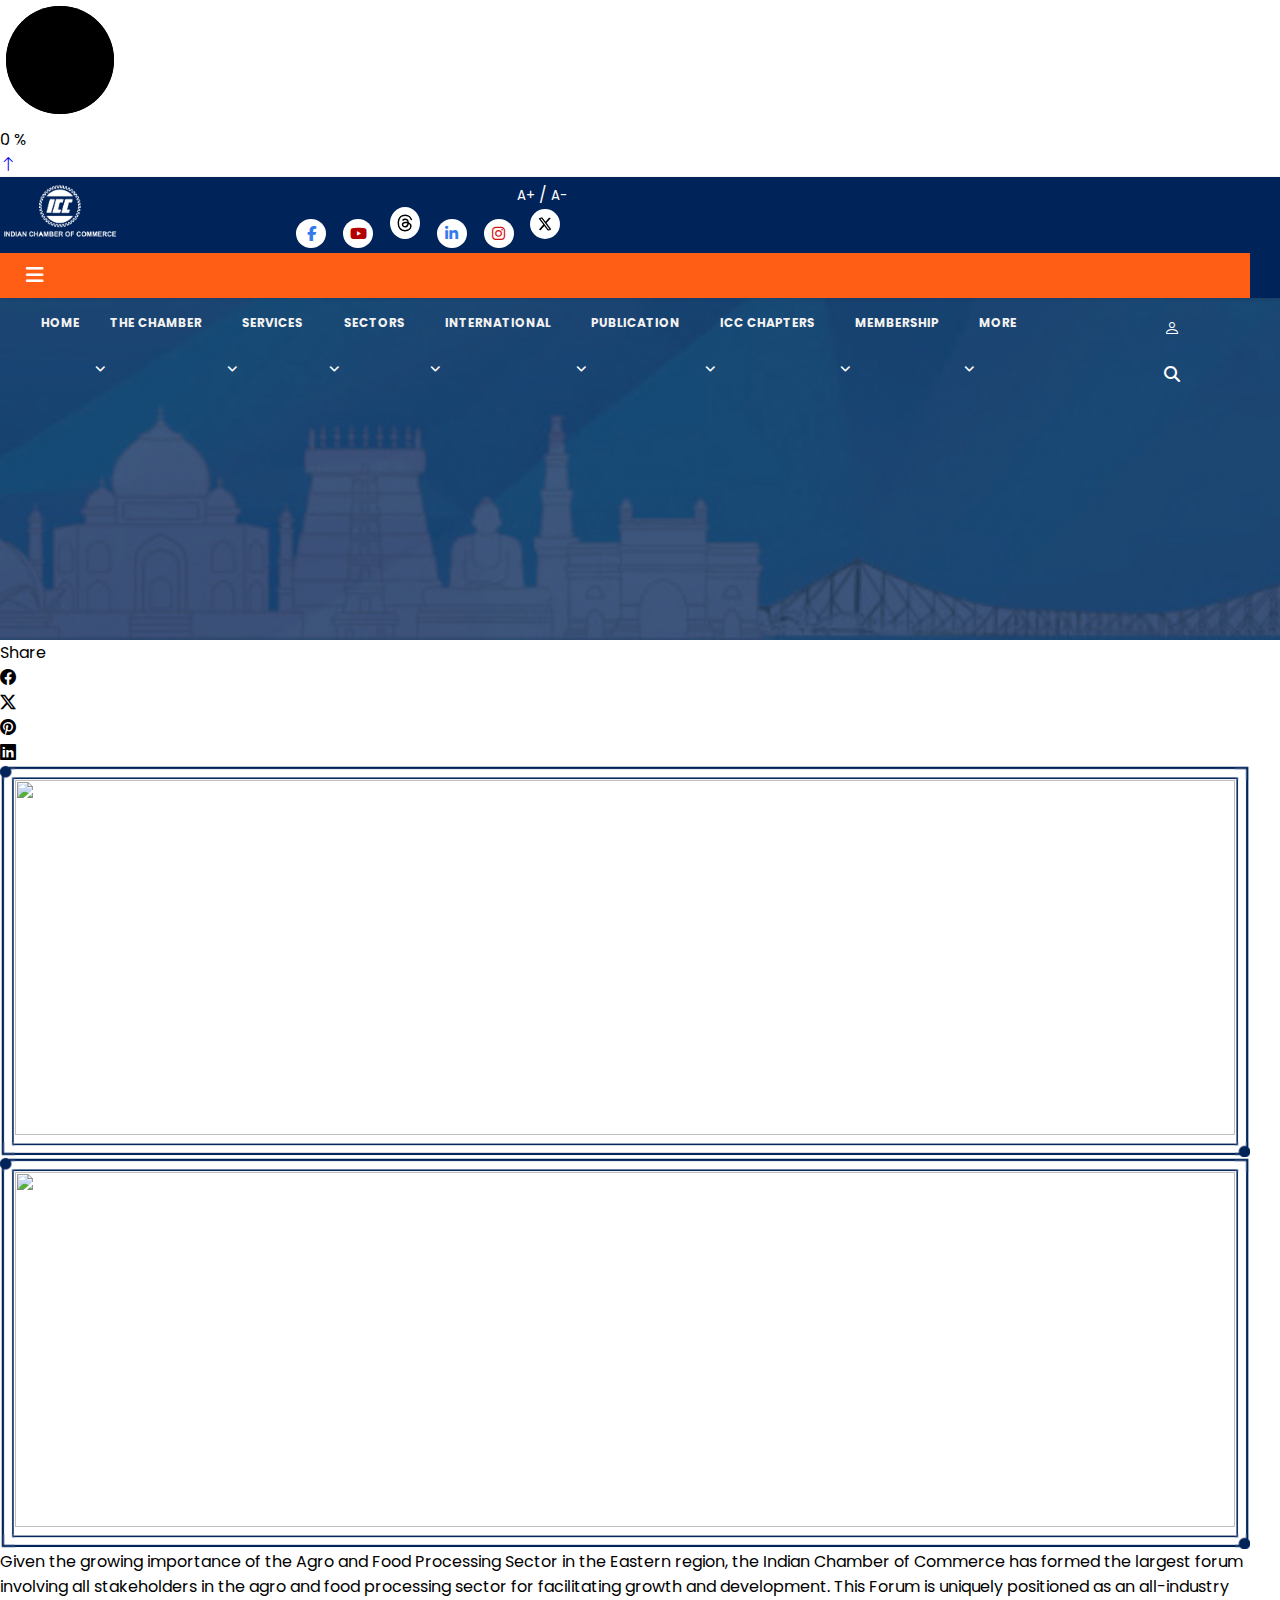
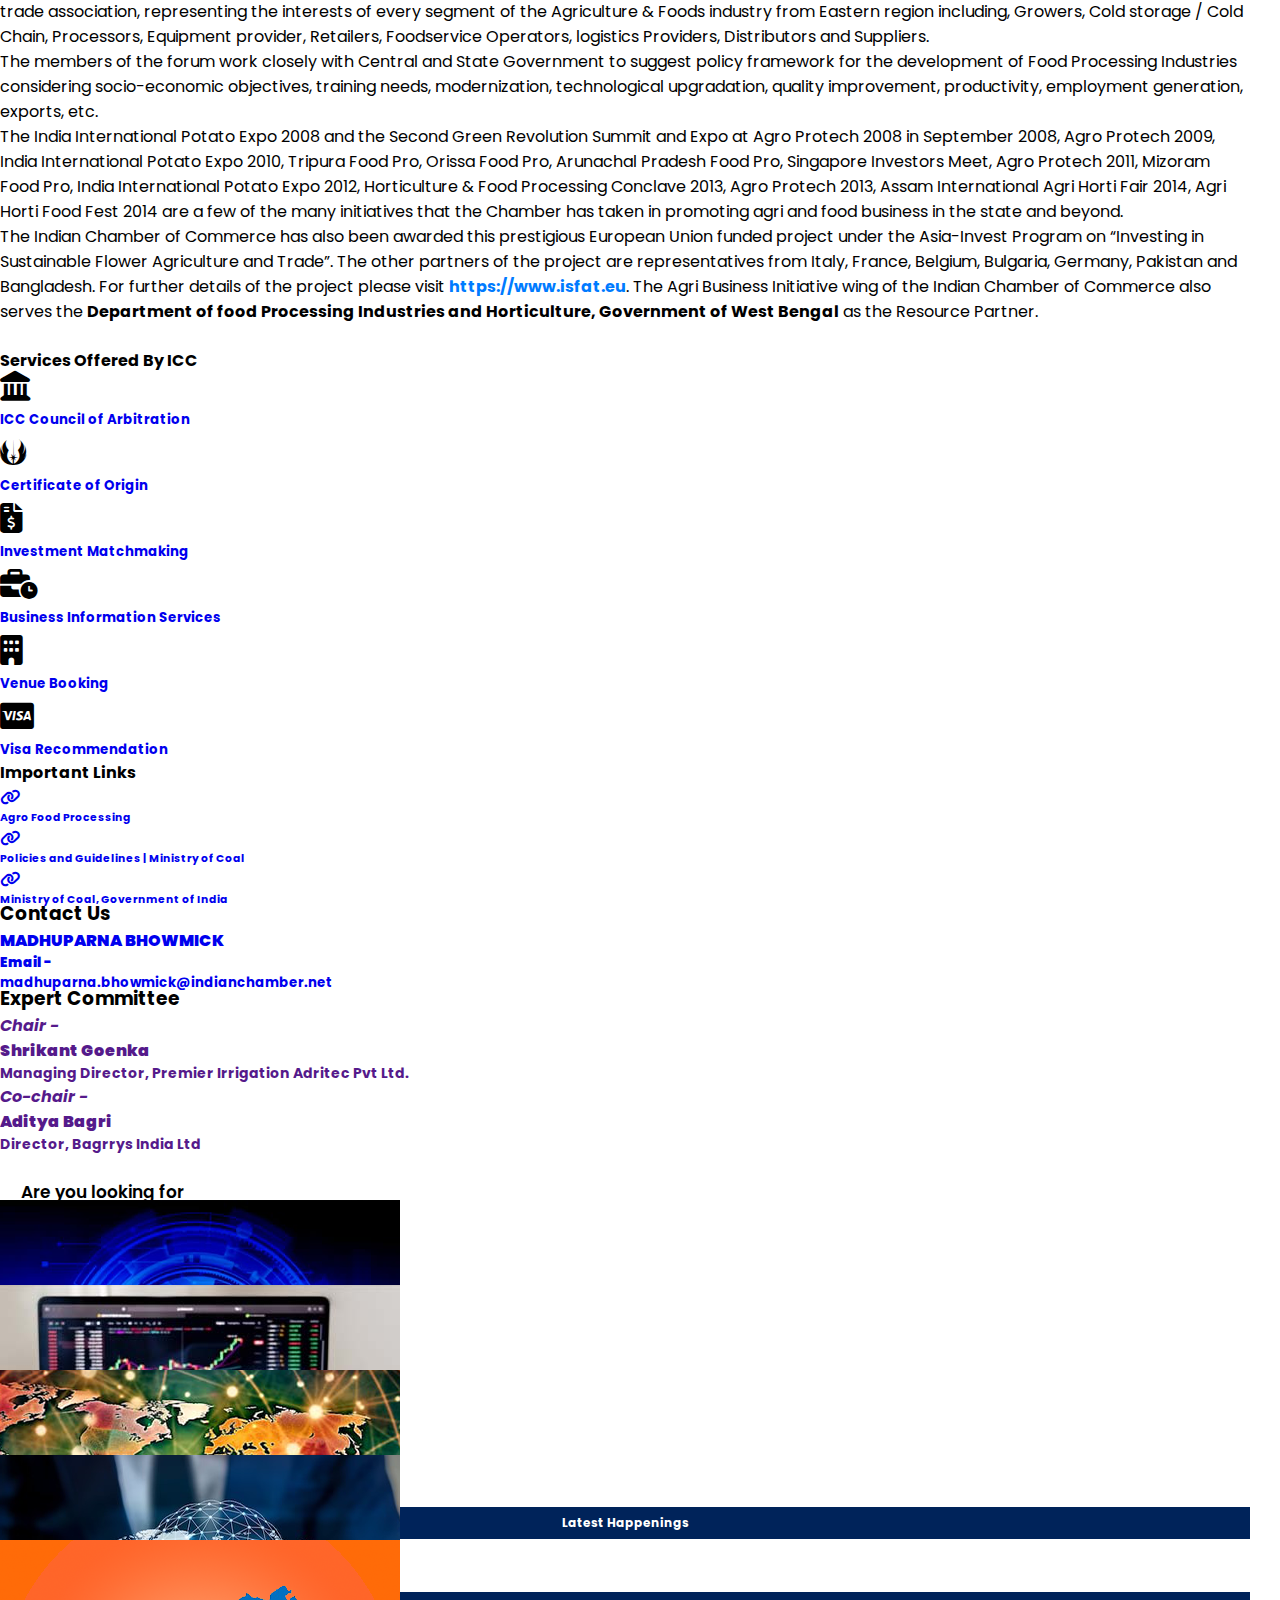
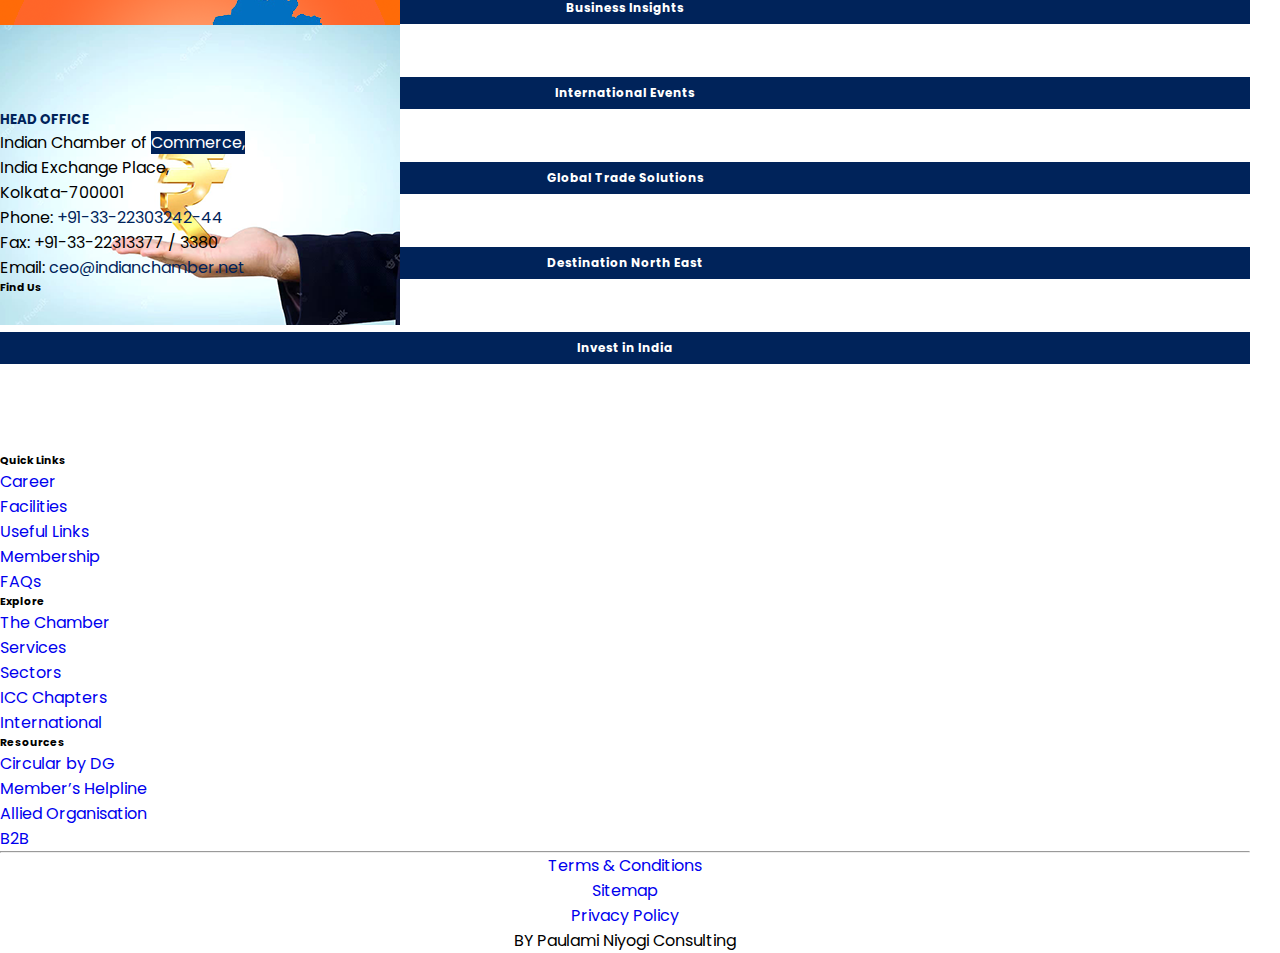
==== agro-food-&-processing.html @ 73a0d3ae "Add files via upload" ====
<!DOCTYPE html>
<html lang="en">

<head>
    <meta charset="UTF-8">
    <meta name="viewport" content="width=device-width, initial-scale=1.0">
    <title>Document</title>
    <link rel="stylesheet" href="./assets/css/style.css">
    <link href="https://cdn.jsdelivr.net/npm/bootstrap@5.0.2/dist/css/bootstrap.min.css" rel="stylesheet"
        integrity="sha384-EVSTQN3/azprG1Anm3QDgpJLIm9Nao0Yz1ztcQTwFspd3yD65VohhpuuCOmLASjC" crossorigin="anonymous">
    <link href="https://cdn.jsdelivr.net/npm/bootstrap-icons/font/bootstrap-icons.css" rel="stylesheet">
    <link rel="stylesheet" href="https://cdnjs.cloudflare.com/ajax/libs/font-awesome/6.7.2/css/all.min.css" />
    <link rel="stylesheet" href="https://cdnjs.cloudflare.com/ajax/libs/owl-carousel/1.3.3/owl.carousel.min.css">
    <link rel="stylesheet" href="https://cdnjs.cloudflare.com/ajax/libs/owl-carousel/1.3.3/owl.theme.min.css">

</head>

<body>
    <div class="scroll-count-percent">
        <svg class="progress-scroll" width="120" height="120" viewBox="0 0 120 120">
            <circle class="progress__meter" cx="60" cy="60" r="54" stroke-width="3"></circle>
            <circle class="progress__value" cx="60" cy="60" r="54" stroke-width="6"
                style="stroke-dasharray: 339.292px; stroke-dashoffset: 339.292px;"></circle>
        </svg>
        <div class="percent-number"><span class="percent-number-text">0</span> %</div>
    </div>
    <!-- Go to Top Button -->
    <a href="#" id="btnScrollTop" class="btn btn-primary scroll-to-top d-none">
        <i class="bi bi-arrow-up"></i>
    </a>
    <!--Header-Section start-->
    <header class="top-header top-header--skin-4">
        <div class="header-main hidden-xs hidden-sm">
            <div class="container">
                <div class="row row--flex row--vertical-center">
                    <div class="col-lg-4">
                        <div class="top-logo header-logo text-left">
                            <a href="index.html">
                                <!-- logo open -->
                                <img src="assets/img/logo/1702708184logo.png" alt="logo" width="290">
                                <!-- logo close -->
                            </a>
                        </div>
                    </div>
                    <div class="col-lg-4">



                        <div class="top-header__social text-center">

                        </div>

                    </div>

                    <div class="col-lg-4">



                        <div class="top-header__social text-right">
                            <!-- <a href="" target="__blank"><img class=" lazyloaded" src="assets/img/side-head-image.png " alt="ceris-header-img"></a> -->
                            <ul class=" social-list--inverse social-list list-horizontal text-right text-white">
                                <li><button id="up" style="background: none;border: none; color: #fff;">A+ </button> /
                                    <button id="down" style="background: none;border: none; color: #fff;">A-</button>
                                </li>

                                <!--<button id="up"></button>-->

                                <!-- <button id="down">-</button>-->

                                <!-- <li><a href="#" target="_blank"><i class="mdicon mdicon-instagram"></i></a></li> -->
                            </ul>
                            <ul class=" social-list--inverse social-list list-horizontal text-right">
                                <!-- <img src="assets/img/threads.svg" /> -->
                                <li><a href="https://www.facebook.com/IndianChamber" target="_blank"><i
                                            class="faa fa-brands fa-facebook-f" style="color: #3579ed;"></i></a></li>
                                <li><a href="https://www.youtube.com/c/IndianChamberofCommerce" target="_blank"><i
                                            class="faa fa-brands fa-youtube" style="color: #b30000;"></i></a></li>
                                <li>
                                    <a href="https://www.threads.net/@indianchamber" target="_blank"> <img
                                            class="black-theme faa" src="assets/img/threads.svg">
                                    </a>
                                </li>
                                <li><a href="https://www.linkedin.com/company/indian-chamber-of-commerce-kolkata"
                                        target="_blank"><i class="faa fa-brands fa-linkedin-in"
                                            style="color: #3579ed;"></i></a></li>
                                <li><a href="https://www.instagram.com/indianchamber/" target="_blank"><i
                                            class="faa fa-brands fa-instagram" style="color: #d41111;"></i></a></li>

                                <li>
                                    <a href="https://twitter.com/ICC_Chamber" target="_blank"> <img
                                            class="black-theme faa" src="assets/img/x-twitter.svg"></a>
                                </li>



                            </ul>
                        </div>

                    </div>
                </div>
            </div>
        </div>

       
        <nav class="sticky-top navigation-bar hidden-xs hidden-sm navigation-bar--inverse">
            <div class="container">
                <div class="wrapper">

                    <label for="menu-btns" class="btns menu-btns"><i class="fas fa-bars"></i></label>
                    <input type="radio" name="slider" id="menu-btn">
                    <input type="radio" name="slider" id="close-btn">
                    <ul class="nav-links">
                        <label for="close-btn" class="btn close-btn"><i class="fas fa-times"></i></label>
                        <li><a href="#">Home</a></li>

                        <li>
                            <a href="#" class="desktop-item">The Chamber <i class="fa-solid fa-angle-down"
                                    style="color: #ffffff;"></i></a>
                            <input type="checkbox" id="showDrop">
                            <label for="showDrop" class="mobile-item">Dropdown Menu</label>
                            <ul class="drop-menu">
                                <li><a href="IccOfficeBearers.html">ICC Office Bearers</a></li>
                                <li><a href="#">Drop menu 2</a></li>
                                <li><a href="#">Drop menu 3</a></li>
                                <li><a href="#">Drop menu 4</a></li>
                            </ul>
                        </li>
                        <li>
                            <a href="#" class="desktop-item">Services <i class="fa-solid fa-angle-down"
                                    style="color: #ffffff;"></i></a>
                            <input type="checkbox" id="showDrop">
                            <label for="showDrop" class="mobile-item">Dropdown Menu</label>
                            <ul class="drop-menu">
                                <li><a href="services.html">
                                        Investment-Matchmaking </a></li>
                                <li><a href="#">Drop menu 2</a></li>
                                <li><a href="#">Drop menu 3</a></li>
                                <li><a href="#">Drop menu 4</a></li>
                            </ul>
                        </li>

                        <li>
                            <a href="#" class="desktop-item">Sectors <i class="fa-solid fa-angle-down"
                                    style="color: #ffffff;"></i></a>
                            <input type="checkbox" id="showMega">
                            <label for="showMega" class="mobile-item">Mega Menu</label>
                            <div class="mega-box">
                                <div class="content">

                                    <div class="row">
                                        <header>Design Services</header>
                                        <ul class="mega-links">
                                            <li><a href="#">agro-food-&-processing</a></li>
                                            <li><a href="#">Vectors</a></li>
                                            <li><a href="#">Business cards</a></li>
                                            <li><a href="#">Custom logo</a></li>
                                        </ul>
                                    </div>
                                    <div class="row">
                                        <header>Design Services</header>
                                        <ul class="mega-links">
                                            <li><a href="#">Graphics</a></li>
                                            <li><a href="#">Vectors</a></li>
                                            <li><a href="#">Business cards</a></li>
                                            <li><a href="#">Custom logo</a></li>
                                        </ul>
                                    </div>
                                    <div class="row">
                                        <header>Design Services</header>
                                        <ul class="mega-links">
                                            <li><a href="#">Graphics</a></li>
                                            <li><a href="#">Vectors</a></li>
                                            <li><a href="#">Business cards</a></li>
                                            <li><a href="#">Custom logo</a></li>
                                        </ul>
                                    </div>
                                    <div class="row">
                                        <header>Email Services</header>
                                        <ul class="mega-links">
                                            <li><a href="#">Personal Email</a></li>
                                            <li><a href="#">Business Email</a></li>
                                            <li><a href="#">Mobile Email</a></li>
                                            <li><a href="#">Web Marketing</a></li>
                                        </ul>
                                    </div>
                                    <div class="row">
                                        <header>Security services</header>
                                        <ul class="mega-links">
                                            <li><a href="#">top Seal</a></li>
                                            <li><a href="#">VPS Hosting</a></li>
                                            <li><a href="#">Privacy Seal</a></li>
                                            <li><a href="#">Webtop design</a></li>
                                        </ul>
                                    </div>
                                </div>
                            </div>
                        </li>
                        <li>
                            <a href="#" class="desktop-item">International <i class="fa-solid fa-angle-down"
                                    style="color: #ffffff;"></i></a>
                            <input type="checkbox" id="showDrop">
                            <label for="showDrop" class="mobile-item">Dropdown Menu</label>
                            <ul class="drop-menu">
                                <li><a href="switzerland.html">International Offices</a></li>
                                <li><a href="#">Drop menu 2</a></li>
                                <li><a href="#">Drop menu 3</a></li>
                                <li><a href="#">Drop menu 4</a></li>
                            </ul>
                        </li>
                        <li>
                            <a href="#" class="desktop-item">Publication <i class="fa-solid fa-angle-down"
                                    style="color: #ffffff;"></i></a>
                            <input type="checkbox" id="showDrop">
                            <label for="showDrop" class="mobile-item">Dropdown Menu</label>
                            <ul class="drop-menu">
                                <li><a href="Startup-Newsletter.html">Startup-Newsletter</a></li>
                                <li><a href="#">Drop menu 2</a></li>
                                <li><a href="#">Drop menu 3</a></li>
                                <li><a href="#">Drop menu 4</a></li>
                            </ul>
                        </li>
                        <li>
                            <a href="#" class="desktop-item">ICC Chapters <i class="fa-solid fa-angle-down"
                                    style="color: #ffffff;"></i></a>
                            <input type="checkbox" id="showDrop">
                            <label for="showDrop" class="mobile-item">Dropdown Menu</label>
                            <ul class="drop-menu">
                                <li><a href="North-Bengal.html">North-Bengal</a></li>
                                <li><a href="#">Drop menu 2</a></li>
                                <li><a href="#">Drop menu 3</a></li>
                                <li><a href="#">Drop menu 4</a></li>
                            </ul>
                        </li>
                        <li>
                            <a href="#" class="desktop-item">MemberShip <i class="fa-solid fa-angle-down"
                                    style="color: #ffffff;"></i></a>
                            <input type="checkbox" id="showDrop">
                            <label for="showDrop" class="mobile-item">Dropdown Menu</label>
                            <ul class="drop-menu">
                                <li><a href="Eligibility.html">Eligibility</a></li>
                                <li><a href="#">Drop menu 2</a></li>
                                <li><a href="#">Drop menu 3</a></li>
                                <li><a href="#">Drop menu 4</a></li>
                            </ul>
                        </li>
                        <li>
                            <a href="#" class="desktop-item">More <i class="fa-solid fa-angle-down"
                                    style="color: #ffffff;"></i></a>
                            <input type="checkbox" id="showDrop">
                            <label for="showDrop" class="mobile-item">Dropdown Menu</label>
                            <ul class="drop-menu">
                                <li><a href="#">Drop menu 1</a></li>
                                <li><a href="#">Drop menu 2</a></li>
                                <li><a href="#">Drop menu 3</a></li>
                                <li><a href="#">Drop menu 4</a></li>
                            </ul>
                        </li>
                        <div class="navigation-bar__section lwa lwa-template-modal flexbox-wrap flexbox-center-y ">
                            <a href="#login-modal" class="navigation-bar__login-btn navigation-bar-btn"
                                data-toggle="modal" data-target="#login-modal"><i class="bi bi-person"></i></a>
                            <button type="submit" class="navigation-bar-btn js-search-popup"><i
                                    class="fa-solid fa-magnifying-glass"></i></button>
                        </div>

                    </ul>
                    <label for="menu-btn" class="btn menu-btn"><i class="fas fa-bars"></i></label>

                </div>
            </div>
        </nav>

    </header>

    <!--Header-section End-->
    <section class="banner-section position-relative text-white text-center">
        <!-- Background Image -->
        <div class="bg-image"></div>

        <!-- Overlay -->
        <div class="overlay"></div>

        <!-- Content -->
        <div class="container h-100 d-flex flex-column justify-content-center align-items-center position-relative z-1">
            <a href="#explore" class="btn btn-blue-800 mt-3">The Chamber</a>
            <h1 class="lh-lg fs-3 display-4 fw-bold">ICC-OFFICE-BEARERS</h1>

        </div>
    </section>
    <!--Committee-Section-Start-->
    <section class="py-5 bg-light">
        <div class="container">
            <div class="row">

                <!-- Left Column: Main Content -->
                <div class="col-lg-1">
                    <div id="share-sidebar" class="custom-sticky-sidebar">
                        <div class="custom-share-box">
                            <span class="custom-share-label d-block fw-bold text-muted">Share</span>
                            <ul class="list-unstyled d-flex flex-column gap-5 custom-social-list mb-0">

                                <!-- Facebook -->
                                <li>
                                    <a class="social-box custom-facebook-btn">
                                        <i class="bi bi-facebook fs-5"></i>
                                    </a>
                                </li>

                                <!-- Twitter -->
                                <li>
                                    <a class="social-box custom-twitter-btn">
                                        <i class="bi bi-twitter-x fs-5"></i>

                                    </a>
                                </li>

                                <!-- Pinterest -->
                                <li>
                                    <a class="social-box custom-pinterest-btn">
                                        <i class="bi bi-pinterest fs-5 "></i>
                                    </a>
                                </li>

                                <!-- LinkedIn -->
                                <li>
                                    <a class="social-box custom-linkedin-btn">
                                        <i class="bi bi-linkedin fs-5 "></i>
                                    </a>
                                </li>

                            </ul>
                        </div>
                    </div>
                </div>
                <div class="col-lg-7 mb-4">

                    <div class="pt-4 container ">
                        <div class="row">
                            <div id="ceris_featured_slider_b-64960eda85e99"
                                class="mb-2 ceris-grid-b post--overlay-first-big">

                                <div class="container"
                                    style="padding-left: 0px !important; padding-right: 0px !important;">
                                    <div id="eventCarousel" class="carousel slide" data-bs-ride="carousel">
                                        <div class="carousel-inner">
                                            <div class="carousel-item active">
                                                <div class="d-flex">
                                                    <div class="post__thumb  donkey-3" style="flex: 1;">
                                                        <a href="#">
                                                            <img src="./assets/img/banner/1743164918events_img.jpg"
                                                                class="attachment-ceris-s-1_1 size-ceris-s-1_1 wp-post-image"
                                                                alt="" style="object-fit: cover;">
                                                        </a>
                                                    </div>

                                                </div>
                                            </div>

                                            <div class="carousel-item">
                                                <div class="d-flex">
                                                    <div class="post__thumb donkey-3" style="flex: 1;">
                                                        <a href="#">
                                                            <img src="./assets/img/banner/1712223389images.jpg"
                                                                class="attachment-ceris-s-1_1 size-ceris-s-1_1 wp-post-image"
                                                                alt="" style="object-fit: cover;">
                                                        </a>
                                                    </div>

                                                </div>
                                            </div>

                                            <!-- Additional carousel items can be added here -->
                                        </div>

                                        <!-- Carousel Controls -->
                                        <button class="carousel-control-prev" id="back-button" type="button" ms-1
                                            data-bs-target="#eventCarousel" data-bs-slide="prev">
                                            <span class="custom-angular-prev" aria-hidden="true">
                                                <!-- Place your SVG code for angular icon -->
                                                <svg width="30" height="30" viewBox="0 0 24 24" fill="none"
                                                    xmlns="http://www.w3.org/2000/svg">
                                                    <path d="M15 19l-7-7 7-7" stroke="#fff" stroke-width="2"
                                                        stroke-linecap="round" stroke-linejoin="round"></path>
                                                </svg>
                                            </span>
                                            <span class="visually-hidden">Previous</span>
                                        </button>

                                        <button class="carousel-control-next" id="back-button" type="button"
                                            data-bs-target="#eventCarousel" data-bs-slide="next">
                                            <span class="custom-angular-next" aria-hidden="true">
                                                <!-- Place your SVG code for angular icon -->
                                                <svg width="30" height="30" viewBox="0 0 24 24" fill="none"
                                                    xmlns="http://www.w3.org/2000/svg">
                                                    <path d="M9 5l7 7-7 7" stroke="#fff" stroke-width="2"
                                                        stroke-linecap="round" stroke-linejoin="round"></path>
                                                </svg>
                                            </span>
                                            <span class="visually-hidden">Next</span>
                                        </button>

                                    </div>
                                </div>
                            </div>
                        </div>
                    </div>





                    <div class="process-wrap-content">
                        <!--<p><img decoding="async" loading="lazy" class="aligncenter wp-image-1284 size-large" src="Admin/upload/content/1697613843image.jpg" alt="" width="1024"-->
                        <!--height="683" /></p>-->
                        <p>
                        </p>
                        <p>Given the growing importance of the Agro and Food Processing Sector in the Eastern region,
                            the Indian Chamber of Commerce has formed the largest forum involving all stakeholders in
                            the agro and food processing sector for facilitating growth and development. This Forum is
                            uniquely positioned as an all-industry trade association, representing the interests of
                            every segment of the Agriculture &amp; Foods industry from Eastern region including,
                            Growers, Cold storage / Cold Chain, Processors, Equipment provider, Retailers, Foodservice
                            Operators, logistics Providers, Distributors and Suppliers.</p>
                        <p>The members of the forum work closely with Central and State Government to suggest policy
                            framework for the development of Food Processing Industries considering socio-economic
                            objectives, training needs, modernization, technological upgradation, quality improvement,
                            productivity, employment generation, exports, etc.</p>
                        <p>The India International Potato Expo 2008 and the Second Green Revolution Summit and Expo at
                            Agro Protech 2008 in September 2008, Agro Protech 2009, India International Potato Expo
                            2010, Tripura Food Pro, Orissa Food Pro, Arunachal Pradesh Food Pro, Singapore Investors
                            Meet, Agro Protech 2011, Mizoram Food Pro, India International Potato Expo 2012,
                            Horticulture &amp; Food Processing Conclave 2013, Agro Protech 2013, Assam International
                            Agri Horti Fair 2014, Agri Horti Food Fest 2014 are a few of the many initiatives that the
                            Chamber has taken in promoting agri and food business in the state and beyond.</p>
                        <p>The Indian Chamber of Commerce has also been awarded this prestigious European Union funded
                            project under the Asia-Invest Program on “Investing in Sustainable Flower Agriculture and
                            Trade”.&nbsp;The other partners of the project are representatives from Italy, France,
                            Belgium, Bulgaria, Germany, Pakistan and Bangladesh. For further details of the project
                            please visit&nbsp;<a href="https://www.isfat.eu/" rel="noopener noreferrer" target="_blank"
                                style="background-color: transparent; color: rgb(0, 123, 255);"><strong>https://www.isfat.eu</strong></a>.
                            The Agri Business Initiative wing of the Indian Chamber of Commerce also serves
                            the&nbsp;<strong>Department of food Processing Industries and Horticulture, Government of
                                West Bengal</strong>&nbsp;as the Resource Partner.</p>
                        <p></p>
                    </div>


                </div>

                <!-- Right Column: Sidebar -->
                <div class="card col-lg-4 shadow-sm">
                    <h4 class="post-heading">Services Offered By ICC</h4>
                    <div class="card  border-0">
                        <div class="card-body">
                            <ul class="list-unstyled mt-3">
                                <li class="mb-3">
                                    <div class="d-flex align-items-center">
                                        <div class="me-3 text-primary" style="font-size: 30px;">
                                            <i class="fas fa-landmark"></i>
                                        </div>
                                        <h5 class="mb-0"><a href="#" class="text-decoration-none text-dark">ICC Council
                                                of Arbitration</a></h5>
                                    </div>
                                </li>

                                <li class="mb-3">
                                    <div class="d-flex align-items-center">
                                        <div class="me-3 text-success" style="font-size: 30px;">
                                            <i class="fab fa-jedi-order"></i>
                                        </div>
                                        <h5 class="mb-0"><a href="#" class="text-decoration-none text-dark">Certificate
                                                of Origin</a></h5>
                                    </div>
                                </li>

                                <li class="mb-3">
                                    <div class="d-flex align-items-center">
                                        <div class="me-3 text-warning" style="font-size: 30px;">
                                            <i class="fas fa-file-invoice-dollar"></i>
                                        </div>
                                        <h5 class="mb-0"><a href="#" class="text-decoration-none text-dark">Investment
                                                Matchmaking</a></h5>
                                    </div>
                                </li>

                                <li class="mb-3">
                                    <div class="d-flex align-items-center">
                                        <div class="me-3 text-info" style="font-size: 30px;">
                                            <i class="fas fa-business-time"></i>
                                        </div>
                                        <h5 class="mb-0"><a href="#" class="text-decoration-none text-dark">Business
                                                Information Services</a></h5>
                                    </div>
                                </li>

                                <li class="mb-3">
                                    <div class="d-flex align-items-center">
                                        <div class="me-3 text-secondary" style="font-size: 30px;">
                                            <i class="fas fa-building"></i>
                                        </div>
                                        <h5 class="mb-0"><a href="#" class="text-decoration-none text-dark">Venue
                                                Booking</a></h5>
                                    </div>
                                </li>

                                <li class="mb-0">
                                    <div class="d-flex align-items-center">
                                        <div class="me-3 text-danger" style="font-size: 30px;">
                                            <i class="fab fa-cc-visa"></i>
                                        </div>
                                        <h5 class="mb-0"><a href="#" class="text-decoration-none text-dark">Visa
                                                Recommendation</a></h5>
                                    </div>
                                </li>
                            </ul>
                        </div>
                    </div>
                    <div id="important-links-widget" class="custom-widget bg-lights p-3 rounded">
                        <div class="mb-3 border-bottom pb-2">
                            <h4 class="fw-bold mb-0">Important Links <span class="line-flex"></span></h4>
                        </div>

                        <ul class="list-unstyled d-flex flex-column gap-3 mb-0">
                            <!-- Link Item 1 -->
                            <li class="d-flex align-items-start">
                                <div class="icon-box me-3">
                                    <a href="#">
                                        <i class="fas fa-link text-primary fs-4"></i>
                                    </a>
                                </div>
                                <div class="text-box">
                                    <h6 class="mb-0">
                                        <a href="#" class="text-decoration-none text-dark">Agro Food Processing</a>
                                    </h6>
                                </div>
                            </li>

                            <!-- Link Item 2 -->
                            <li class="d-flex align-items-start">
                                <div class="icon-box me-3">
                                    <a
                                        href="https://www.indianchamber.org/wp-content/uploads/2019/03/Press-note-on-Impact-of-COVID-on-Agriculture-Sector-ICC-1.pdf">
                                        <i class="fas fa-link text-primary fs-4"></i>
                                    </a>
                                </div>
                                <div class="text-box">
                                    <h6 class="mb-0">
                                        <a href="https://www.indianchamber.org/wp-content/uploads/2019/03/Press-note-on-Impact-of-COVID-on-Agriculture-Sector-ICC-1.pdf"
                                            class="text-decoration-none text-dark">
                                            Policies and Guidelines | Ministry of Coal
                                        </a>
                                    </h6>
                                </div>
                            </li>

                            <!-- Link Item 3 -->
                            <li class="d-flex align-items-start">
                                <div class="icon-box me-3">
                                    <a
                                        href="https://www.indianchamber.org/wp-content/uploads/2019/03/Press-note-on-Impact-of-COVID-on-Agriculture-Sector-ICC-1.pdf">
                                        <i class="fas fa-link text-primary fs-4"></i>
                                    </a>
                                </div>
                                <div class="text-box">
                                    <h6 class="mb-0">
                                        <a href="https://www.indianchamber.org/wp-content/uploads/2019/03/Press-note-on-Impact-of-COVID-on-Agriculture-Sector-ICC-1.pdf"
                                            class="text-decoration-none text-dark">
                                            Ministry of Coal, Government of India
                                        </a>
                                    </h6>
                                </div>
                            </li>
                        </ul>
                    </div>
                    <div class="card  border-0">
                        <div class="card-body">
                            <h3 class="service-heading text-danger">Contact Us</h3>
                            <h4 class="service-title"><a href="#"><b>MADHUPARNA BHOWMICK</b></a></h4>
                            <h5 class="service-title"><a href="#"><b>Email -</b><br>
                                    madhuparna.bhowmick@indianchamber.net</a>
                            </h5>
                        </div>
                    </div>
                    <div class="card  border-0">
                        <div class="card-body">
                            <h3 class="service-heading text-danger">Expert Committee
                            </h3>
                            <h4 class="service-title"><a href="">
                                    <i>
                                        Chair - </i> <br><b style="font-size: 16px;">Shrikant Goenka </b><br>
                                    <p style="font-size: 14px;">Managing Director, Premier Irrigation Adritec Pvt Ltd.
                                    </p>
                                </a></h4>
                            <h4 class="service-title"><a href="">
                                    <i>
                                        Co-chair - </i> <br> <b style="font-size: 16px;"> Aditya Bagri </b><br>
                                    <p style="font-size: 14px;">Director, Bagrrys India Ltd</p>
                                </a>
                            </h4>
                        </div>
                    </div>


                    <h4 class="list___heading">Are you looking for</h4>
                    <div class="card  border-0">
                        <div class="card-body">
                            <ul class="list-unstyled mt-3">
                                <li class="mb-3">
                                    <a href="#" class="text-decoration-none">
                                        <div class="position-relative overflow-hidden rounded box shadow-sm"
                                            style="height: 85px;">
                                            <img src="./assets/img/latest.png" alt="MoU"
                                                class="w-100 h-100 object-fit-cover">

                                            <div
                                                class="position-absolute top-0 text-center w-100 h-100 d-flex align-items-center justify-content-center overlay-gradient">
                                                <h3 class="box__title mb-0 text-white">
                                                    Latest Happenings
                                                </h3>
                                            </div>
                                        </div>
                                    </a>
                                </li>
                                <li class="mb-3">
                                    <a href="#" class="text-decoration-none">
                                        <div class="position-relative overflow-hidden rounded box shadow-sm"
                                            style="height: 85px;">
                                            <img src="./assets/img/SER_4.jpg" alt="MoU"
                                                class="w-100 h-100 object-fit-cover">

                                            <div
                                                class="position-absolute top-0 text-center w-100 h-100 d-flex align-items-center justify-content-center overlay-gradient">
                                                <h3 class="box__title mb-0 text-white">
                                                    Business Insights
                                                </h3>
                                            </div>
                                        </div>
                                    </a>
                                </li>
                                <li class="mb-3">
                                    <a href="#" class="text-decoration-none">
                                        <div class="position-relative overflow-hidden rounded box shadow-sm"
                                            style="height: 85px;">
                                            <img src="./assets/img/inter.png" alt="MoU"
                                                class="w-100 h-100 object-fit-cover">

                                            <div
                                                class="position-absolute top-0 text-center w-100 h-100 d-flex align-items-center justify-content-center overlay-gradient">
                                                <h3 class="box__title mb-0 text-white">
                                                    International Events
                                                </h3>
                                            </div>
                                        </div>
                                    </a>
                                </li>
                                <li class="mb-3">
                                    <a href="#" class="text-decoration-none">
                                        <div class="position-relative overflow-hidden rounded box shadow-sm"
                                            style="height: 85px;">
                                            <img src="./assets/img/global_trade.png" alt="MoU"
                                                class="w-100 h-100 object-fit-cover">

                                            <div
                                                class="position-absolute top-0 text-center w-100 h-100 d-flex align-items-center justify-content-center overlay-gradient">
                                                <h3 class="box__title mb-0 text-white">
                                                    Global Trade Solutions
                                                </h3>
                                            </div>
                                        </div>
                                    </a>
                                </li>
                                <li class="mb-3">
                                    <a href="#" class="text-decoration-none">
                                        <div class="position-relative overflow-hidden rounded box shadow-sm"
                                            style="height: 85px;">
                                            <img src="./assets/img/north.png" alt="MoU"
                                                class="w-100 h-100 object-fit-cover">

                                            <div
                                                class="position-absolute top-0 text-center w-100 h-100 d-flex align-items-center justify-content-center overlay-gradient">
                                                <h3 class="box__title mb-0 text-white">
                                                    Destination North East
                                                </h3>
                                            </div>
                                        </div>
                                    </a>
                                </li>
                                <li class="mb-3">
                                    <a href="#" class="text-decoration-none">
                                        <div class="position-relative overflow-hidden rounded box shadow-sm"
                                            style="height: 85px;">
                                            <img src="./assets/img/invest_india.png" alt="MoU"
                                                class="w-100 h-100 object-fit-cover">

                                            <div
                                                class="position-absolute top-0 text-center w-100 h-100 d-flex align-items-center justify-content-center overlay-gradient">
                                                <h3 class="box__title mb-0 text-white">
                                                    Invest in India
                                                </h3>
                                            </div>
                                        </div>
                                    </a>
                                </li>
                            </ul>
                        </div>
                    </div>

                </div>

            </div>
        </div>
    </section>

    <!--Committee-Section-End-->












    <!--Footer-->
    <footer class="custom-footer bg-light text-dark py-5">
        <div class="container">
            <div class="row gy-4">

                <!-- 1. Head Office -->
                <div class="col-12 col-md-3">
                    <h5 class="footer-text fw-bold">HEAD OFFICE</h5>
                    <p class="small">
                        Indian Chamber of <color>Commerce,</color><br>
                        India Exchange Place,<br>
                        Kolkata-700001<br>
                        Phone: <a href="tel:+91-33-22303242-44" class="footer-contect">+91-33-22303242-44</a><br>
                        Fax: +91-33-22313377 / 3380<br>
                        Email: <a href="mailto:ceo@indianchamber.net" class="footer-contect">ceo@indianchamber.net</a>
                    </p>
                </div>

                <!-- 2. Map -->
                <div class="col-12 col-md-3">
                    <h6 class="fw-bold text-uppercase">Find Us</h6>
                    <div class="ratio ratio-4x3 rounded overflow-hidden shadow-sm">
                        <iframe
                            src="https://www.google.com/maps?q=Indian+Chamber+of+Commerce,+India+Exchange+Place,+Kolkata-700001&output=embed"
                            style="border:0;" allowfullscreen="" loading="lazy"
                            referrerpolicy="no-referrer-when-downgrade">
                        </iframe>
                    </div>
                </div>

                <!-- 3. Quick Links -->
                <div class="col-6 col-md-2">
                    <h6 class="fw-bold text-uppercase">Quick Links</h6>
                    <ul class="list-unstyled small">
                        <li><a href="#" class="text-dark">Career</a></li>
                        <li><a href="#" class="text-dark">Facilities</a></li>
                        <li><a href="#" class="text-dark">Useful Links</a></li>
                        <li><a href="#" class="text-dark">Membership</a></li>
                        <li><a href="#" class="text-dark">FAQs</a></li>
                    </ul>
                </div>

                <!-- 4. Explore -->
                <div class="col-6 col-md-2">
                    <h6 class="fw-bold text-uppercase">Explore</h6>
                    <ul class="list-unstyled small">
                        <li><a href="#" class="text-dark">The Chamber</a></li>
                        <li><a href="#" class="text-dark">Services</a></li>
                        <li><a href="#" class="text-dark">Sectors</a></li>
                        <li><a href="#" class="text-dark">ICC Chapters</a></li>
                        <li><a href="#" class="text-dark">International</a></li>
                    </ul>
                </div>

                <!-- 5. Resources -->
                <div class="col-6 col-md-2">
                    <h6 class="fw-bold text-uppercase">Resources</h6>
                    <ul class="list-unstyled small">
                        <li><a href="#" class="text-dark">Circular by DG</a></li>
                        <li><a href="#" class="text-dark">Member’s Helpline</a></li>
                        <li><a href="#" class="text-dark">Allied Organisation</a></li>
                        <li><a href="#" class="text-dark">B2B</a></li>
                    </ul>
                </div>

            </div>

            <hr class="my-4">

            <!-- Bottom Footer -->
            <div class="row justify-content-between align-items-center text-center text-md-start">
                <div class="col-md-6">
                    <ul class="list-inline mb-0 small">
                        <li class="list-inline-item"><a href="#" class="text-dark">Terms
                                &amp; Conditions</a></li>
                        <li class="list-inline-item"><a href="#" class="text-dark">Sitemap</a></li>
                        <li class="list-inline-item"><a href="#" class="text-dark">Privacy
                                Policy</a></li>
                    </ul>
                </div>
                <div class="col-md-6 text-md-end mt-3 mt-md-0">
                    <span class="text-muted small">BY Paulami Niyogi Consulting</span>
                </div>
            </div>
        </div>
    </footer>






    <script src="https://cdn.jsdelivr.net/npm/bootstrap@5.0.2/dist/js/bootstrap.bundle.min.js"></script>
    <script type="text/javascript" src="https://code.jquery.com/jquery-1.12.0.min.js"></script>
    <script type="text/javascript"
        src="https://cdnjs.cloudflare.com/ajax/libs/owl-carousel/1.3.3/owl.carousel.min.js"></script>
    <script src="./assets/js/main.js"></script>




</body>

</html>
---- assets/css/style.css ----
@import url('https://fonts.googleapis.com/css2?family=Poppins:wght@200;300;400;500;600;700&display=swap');
*{
  margin: 0;
  padding: 0;
  box-sizing: border-box;
  font-family: 'Poppins', sans-serif;
}


header.top-header.top-header--skin-4 {
    background: #00235a;
}
.top-header {
    position: relative;
    background: #fff;
    -webkit-box-shadow: 0 3px 2px 0 rgba(0, 0, 0, .03), 0 1px 0 0 rgba(0, 0, 0, .04), 0 -1px 0 0 rgba(0, 0, 0, .04);
    -moz-box-shadow: 0 3px 2px 0 rgba(0, 0, 0, .03), 0 1px 0 0 rgba(0, 0, 0, .04), 0 -1px 0 0 rgba(0, 0, 0, .04);
    box-shadow: 0 3px 2px 0 rgba(0, 0, 0, .03), 0 1px 0 0 rgba(0, 0, 0, .04), 0 -1px 0 0 rgba(0, 0, 0, .04);
    z-index: 20;
}
.top-header {
    position: relative;
    background: #fff;
    -webkit-box-shadow: 0 3px 2px 0 rgba(0, 0, 0, .03), 0 1px 0 0 rgba(0, 0, 0, .04), 0 -1px 0 0 rgba(0, 0, 0, .04);
    -moz-box-shadow: 0 3px 2px 0 rgba(0, 0, 0, .03), 0 1px 0 0 rgba(0, 0, 0, .04), 0 -1px 0 0 rgba(0, 0, 0, .04);
    box-shadow: 0 3px 2px 0 rgba(0, 0, 0, .03), 0 1px 0 0 rgba(0, 0, 0, .04), 0 -1px 0 0 rgba(0, 0, 0, .04);
    z-index: 20;
}
.header-main {
    padding-top: 10px;
    padding-bottom: 10px;
}

@media (min-width: 992px) {
    .header-main {
        padding: 40px 0;
    }
}
.header-main {
    padding: 5px 0;
}
@media (min-width: 992px) {
    .header-main {
        padding: 40px 0;
    }
}
.header-main {
    padding: 5px 0;
}
@media (min-width: 1200px) {
    .container {
        width: 1250px;
        /* width: 1300px; */
    }
}
.row--flex.row--vertical-center {
    -webkit-box-align: center;
    box-align: center;
    -moz-align-items: center;
    -ms-align-items: center;
    -o-align-items: center;
    -webkit-align-items: center;
    -moz-box-align: center;
    align-items: center;
    -ms-flex-align: center;
}
.row--flex {
    display: -webkit-box;
    display: -moz-box;
    display: box;
    display: -moz-flex;
    display: -ms-flexbox;
    display: -webkit-flex;
    display: flex
;
    -webkit-box-lines: multiple;
    -moz-box-lines: multiple;
    box-lines: multiple;
    -ms-flex-wrap: wrap;
    -webkit-flex-wrap: wrap;
    flex-wrap: wrap;
}
.row--flex>[class*=col-] {
    float: none;
}
.text-left {
    text-align: left;
}
.top-header .top-logo a {
    display: block;
    height: 100%;
}

.top-header .top-logo a {
    display: block;
    height: 100%;
}
.header-logo a {
    text-decoration: none !important;
}
img {
    max-width: 100%;
    height: auto;
}
.text-center {
    text-align: center;
}
.text-right {
    text-align: right;
}
.text-right {
    text-align: right;
}
@media (min-width: 768px) {
    .social-list {
        font-size: 16px;
        font-size: 1.14286rem;
    }
}
.social-list {
    margin: 0;
    padding: 0;
    font-size: 14px;
    font-size: 1rem;
    list-style: none;
}
.list-horizontal {
    margin-top: 0;
    margin-bottom: 0;
}
.text-white {
    color: #fff !important;
}
@media (min-width: 768px) {
    .social-list {
        font-size: 16px;
        font-size: 1.14286rem;
    }
}
.social-list {
    margin: 0;
    padding: 0;
    font-size: 14px;
    font-size: 1rem;
    list-style: none;
}
.list-horizontal {
    margin-top: 0;
    margin-bottom: 0;
}
.text-white {
    color: #fff !important;
}
.text-right {
    text-align: right;
}
.list-horizontal>li {
    display: inline-block;
    padding-top: 0;
    padding-bottom: 0;
}

.faa {
    padding: 7px;
    font-size: 15px;
    width: 30px;
    text-align: center;
    text-decoration: none;
    /* margin: 5px 2px; */
    border-radius: 50%;
    background-color: white;
    background: #ffffff;
}
.social-list>li>a {
    color: inherit;
    text-decoration: none;
    display: inline-block;
    padding: 0 .4em;
    color: rgba(0, 0, 0, .8);
    line-height: 20px;
    -webkit-transition: all .15s ease-out 0s;
    -o-transition: all .15s ease-out 0s;
    -moz-transition: all .15s ease-out 0s;
    transition: all .15s ease-out 0s;
}
.black-theme {
    color: #000000 !important;
}

.navigation-bar {
   /* height: 40px;*/
    position: relative;
    z-index: 1;
}
nav .wrapper {
    position: relative;
    max-width: 1300px;
    padding: 0px 26px;
    height: 45px;
    line-height: 45px;
    margin: auto;
    /* display: flex
; */
    align-items: center;
    justify-content: space-between;
    background-color: #ff5e14;
}
.text-right {
    text-align: right;
}

@media (min-width: 768px) {
    .social-list {
        font-size: 16px;
        font-size: 1.14286rem;
    }
}
.social-list {
    margin: 0;
    padding: 0;
    font-size: 14px;
    font-size: 1rem;
    list-style: none;
}
.list-horizontal {
    margin-top: 0;
    margin-bottom: 0;
}
.text-white {
    color: #fff !important;
}
@media (min-width: 768px) {
    .social-list {
        font-size: 16px;
        font-size: 1.14286rem;
    }
}
.social-list {
    margin: 0;
    padding: 0;
    font-size: 14px;
    font-size: 1rem;
    list-style: none;
}
.list-horizontal {
    margin-top: 0;
    margin-bottom: 0;
}
.text-white {
    color: #fff !important;
}
.list-horizontal>li {
    display: inline-block;
    padding-top: 0;
    padding-bottom: 0;
}
.row--flex>[class*=col-] {
    float: none;
}

.row--flex>[class*=col-] {
    float: none;
}
.col-xs-4 {
    width: 33.33333333%;
}
.text-left {
    text-align: left;
}
.top-header .top-logo a {
    display: block;
    height: 100%;
}
.top-header .top-logo a {
    display: block;
    height: 100%;
}
.header-logo a {
    text-decoration: none !important;
}
.header-logo a {
    text-decoration: none !important;
}
.text-right {
    text-align: right;
}





@media screen and (max-width: 970px) {
    #close-btn:checked ~ .btn.menu-btn {
        display: block;
    }
}

@media screen and (max-width: 970px) {
    .wrapper .btns {
        display: none;
    }
}
.wrapper .btns {
    color: #fff;
    font-size: 20px;
    cursor: pointer;
    
}



















.flexbox-wrap.flexbox-center-y {
    -webkit-box-align: center;
    -ms-flex-align: center;
    -webkit-align-items: center;
    -moz-box-align: center;
    align-items: center;
}
.navigation-bar__section:last-child {
    padding-right: 0;
    margin-left: 111px;
}

.flexbox-wrap {
    display: -webkit-box;
    display: -ms-flexbox;
    display: -webkit-flex;
    display: -moz-box;
    display: flex
;
    -ms-flex-wrap: wrap;
    -webkit-flex-wrap: wrap;
    flex-wrap: wrap;
}
/* Remove background and borders from the button */
.navigation-bar-btn {
    background: none;        /* Removes background */
    border: none;            /* Removes border */
    padding: 0 10px;              /* Remove padding, optional */
    font-size: 12px;       /* Adjust icon size */
    cursor: pointer;        /* Make sure it's clickable */
}

/* Optional: Adjust icon color and size */
.navigation-bar-btn i {
    color: #ffffff;             /* Icon color (change as needed) */
    font-size: 16px; 
    font-weight: bold;        /* Icon size */
}
.the-heading-size-md.m-t-md.p-b-md {
    padding-top: 14px;
}
.wrapper .logo a{
  color: #f2f2f2;
  font-size: 30px;
  font-weight: 600;
  text-decoration: none;
}
.wrapper .nav-links{
  display: inline-flex;
}
.nav-links li{
  list-style: none;
}
.nav-links li a {
    color: #f2f2f2;
    text-decoration: none;
    font-size: 12px;
    font-weight: 700;
    text-transform: uppercase;
    padding: 9px 15px;
    border-radius: 5px;
    transition: all 0.3s ease;
}
.nav-links li a:hover{
  background: #3A3B3C;
}
.nav-links .mobile-item{
  display: none;
}
.nav-links .drop-menu{
  position: absolute;
  background: #242526;
  width: 180px;
  line-height: 45px;
  top: 85px;
  opacity: 0;
  visibility: hidden;
  box-shadow: 0 6px 10px rgba(0,0,0,0.15);
}
.nav-links li:hover .drop-menu,
.nav-links li:hover .mega-box{
  transition: all 0.3s ease;
  top: 45px;
  opacity: 1;
  visibility: visible;
}
.drop-menu li a{
  width: 100%;
  display: block;
  padding: 0 0 0 0px;
  font-weight: 400;
  border-radius: 0px;
}
.mega-box{
  position: absolute;
  left: 0;
  width: 100%;
  padding: 0 30px;
  top: 85px;
  opacity: 0;
  visibility: hidden;
}
.mega-box .content{
  background: #242526;
  padding: 25px 20px;
  display: flex;
  width: 100%;
  justify-content: space-between;
  box-shadow: 0 6px 10px rgba(0,0,0,0.15);
}
.mega-box .content .row{
  width: calc(25% - 30px);
  line-height: 45px;
}
.content .row img{
  width: 100%;
  height: 100%;
  object-fit: cover;
}
.content .row header{
  color: #f2f2f2;
  font-size: 20px;
  font-weight: 500;
}
.content .row .mega-links{
  margin-left: -40px;
  border-left: 1px solid rgba(255,255,255,0.09);
}
.row .mega-links li{
  padding: 0 20px;
}
.row .mega-links li a{
  padding: 0px;
  padding: 0 20px;
  color: #d9d9d9;
  font-size: 17px;
  display: block;
}
.row .mega-links li a:hover{
  color: #f2f2f2;
}
.wrapper .btn{
  color: #fff;
  font-size: 20px;
  cursor: pointer;
  display: none;
}
.wrapper .btn.close-btn{
  position: absolute;
  right: 30px;
  top: 10px;
}

@media screen and (max-width: 970px) {
  .wrapper .btn{
    display: block;
  }
  .wrapper .nav-links{
    position: fixed;
    height: 100vh;
    width: 100%;
    max-width: 350px;
    top: 0;
    left: -100%;
    background: #242526;
    display: block;
    padding: 50px 10px;
    line-height: 50px;
    overflow-y: auto;
    box-shadow: 0px 15px 15px rgba(0,0,0,0.18);
    transition: all 0.3s ease;
  }
  /* custom scroll bar */
  ::-webkit-scrollbar {
    width: 10px;
  }
  ::-webkit-scrollbar-track {
    background: #242526;
  }
  ::-webkit-scrollbar-thumb {
    background: #3A3B3C;
  }
  #menu-btn:checked ~ .nav-links{
    left: 0%;
  }
  #menu-btn:checked ~ .btn.menu-btn{
    display: none;
  }
  #close-btn:checked ~ .btn.menu-btn{
    display: block;
  }
  .nav-links li{
    margin: 15px 10px;
  }
  .nav-links li a{
    padding: 0 20px;
    display: block;
    font-size: 20px;
  }
  .nav-links .drop-menu{
    position: static;
    opacity: 1;
    top: 65px;
    visibility: visible;
    padding-left: 20px;
    width: 100%;
    max-height: 0px;
    overflow: hidden;
    box-shadow: none;
    transition: all 0.3s ease;
  }
  #showDrop:checked ~ .drop-menu,
  #showMega:checked ~ .mega-box{
    max-height: 100%;
  }
  .nav-links .desktop-item{
    display: none;
  }
  .nav-links .mobile-item{
    display: block;
    color: #f2f2f2;
    font-size: 20px;
    font-weight: 500;
    padding-left: 20px;
    cursor: pointer;
    border-radius: 5px;
    transition: all 0.3s ease;
  }
  .nav-links .mobile-item:hover{
    background: #3A3B3C;
  }
  .drop-menu li{
    margin: 0;
  }
  .drop-menu li a{
    border-radius: 5px;
    font-size: 18px;
  }
  .mega-box{
    position: static;
    top: 65px;
    opacity: 1;
    visibility: visible;
    padding: 0 20px;
    max-height: 0px;
    overflow: hidden;
    transition: all 0.3s ease;
  }
  .mega-box .content{
    box-shadow: none;
    flex-direction: column;
    padding: 20px 20px 0 20px;
  }
  .mega-box .content .row{
    width: 100%;
    margin-bottom: 15px;
    border-top: 1px solid rgba(255,255,255,0.08);
  }
  .mega-box .content .row:nth-child(1),
  .mega-box .content .row:nth-child(2){
    border-top: 0px;
  }
  .content .row .mega-links{
    border-left: 0px;
    padding-left: 15px;
  }
  .row .mega-links li{
    margin: 0;
  }
  .content .row header{
    font-size: 19px;
  }
}
nav input{
  display: none;
}

/*=========================================
0.1 Our Exclusive Services
=========================================*/
/* General Styling */
.our-exclusive {
    /*padding: 60px 0;*/
    overflow-x: hidden;
}
.block-heading.block-heading--style-6 .block-heading__title:before {
    content: '';
    border-top: 3px solid #666;
    border-left: 3px solid #666;
    border-color: inherit;
    width: 10px;
    height: 10px;
   /* position: absolute;*/
    top: 0;
    left: 65px;
    margin-top: -18px;
}
.container-768.container.the-heading-size-md {
    padding: 0;
}
.block-heading--line.block-heading .block-heading__title:after {
    content: '';
    -webkit-box-flex: 1;
    box-flex: 1;
    -moz-flex: 1;
    -ms-flex: 1;
    -webkit-flex: 1;
    -moz-box-flex: 1;
    flex: 1;
    -webkit-box-ordinal-group: 2;
    box-ordinal-group: 2;
    -moz-order: 2;
    -webkit-order: 2;
    -moz-box-ordinal-group: 3;
    order: 2;
    -ms-flex-order: 2;
    margin-left: 30px;
    border-top: 2px solid #222;
    border-color: inherit;
}


.block-heading.block-heading--style-6 .block-heading__title {
    padding-top: 5px;
    padding-left: 10px;
}
.block-heading.block-heading--style-6 .block-heading__title, .block-heading.block-heading--style-7 .block-heading__title, .block-heading.block-heading--style-8 .block-heading__title {
    display: -webkit-box;
    display: -ms-flexbox;
    display: -webkit-flex;
    display: -moz-box;
    display: flex
;
    -webkit-box-align: center;
    -ms-flex-align: center;
    -webkit-align-items: center;
    -moz-box-align: center;
    align-items: center;
    line-height: 1em;
    border-color: inherit;
}
.post__text h3 a {
    text-decoration: none;
    color: black;
    font-size: 15px;
}

.block-heading .block-heading__title {
    font-family: Poppins, Arial, Helvetica, sans-serif;
    text-transform: uppercase;
    font-weight: 700;
    font-style: normal;
    font-size: 22px;
}

.carousel-inner .carousel-item img {
    object-fit: cover;
    height: 100%;
    height: 258px;
}

/* Layout adjustments for large screens */
.col-lg-6 {
    padding: 0;
}

/* Right-side boxes styling */
.post {
    margin-bottom: 30px;
}

.post img {
    width: 100%; /* Make images responsive */
    border-radius: 8px;
}

/* Text styling */
.post__text h3 {
    font-size: 18px;   
    margin-top: 10px;
}

/* Responsive Styling */
@media (max-width: 1199px) {
    .col-md-4 {
        flex: 0 0 50%; /* Two boxes per row on medium screens */
    }
}

@media (max-width: 991px) {
    .col-md-4 {
        flex: 0 0 50%; /* Two boxes per row on smaller screens */
    }

    .col-lg-6 {
        width: 100%; /* Full width on smaller screens */
    }
}

@media (max-width: 767px) {
    .col-md-4, .col-md-6 {
        width: 100%; /* Full width on mobile screens */
    }

    .carousel-inner {
        margin-bottom: 30px; /* Space between carousel and posts */
    }
}

@media (max-width: 576px) {
    .post__text h3 {
        font-size: 16px; /* Adjust title size for small screens */
    }
}
#donkey {
    border: 30px solid transparent;
    border-image-source: url(../img/frame_2.png);
    /* border-image-source: url(/Icc/assets/img/frame_2.png); */
    border-image-slice: 35;
    border-image-repeat: round;
}
.exclusive--vertical-reverse-text-wrap .exclusive__text {
    -webkit-box-ordinal-group: 2;
    -ms-flex-order: 2;
    -webkit-order: 2;
    -moz-box-ordinal-group: 2;
    order: 2;
    /* padding: 40px 40px 50px 40px; */
    height: 393px;
    height: auto;
}

.text-center {
    text-align: center !important;
}
.text-center {
    text-align: center;
}
.exclusive__text {
    width: 100%;  
}
h3.exclusive__title.typescale-3{
    font-size: 15px;
}
h3.exclusive__title.typescale-3.text-white a {
    text-decoration: none;
    color: #000;
}
/*========================================
0.3  our exciting chronicles
============================================*/
/* For smaller screens */
@media (max-width: 768px) {
    .carousel-item .row {
      flex-direction: column; /* Stack content and image vertically on small screens */
    }
  
    .carousel-item .col-md-6 {
      width: 100%; /* Ensure both columns take full width */
    }
  
    .carousel-caption {
      text-align: center; /* Center the caption text */
    }
  }
  .carousel-custom-nav button {
    background-color: #ffffff;
    color: rgb(0, 0, 0);
    border: none;
    font-size: 13px;
    padding: 7px;
    width: 30px;
    height: 30px;
    text-align: center;
    border-radius: 50%;
}
.pt-50 {
    padding-top: 50px !important;
}
  
  .carousel-custom-nav button:hover {
    background-color: #00235a; /* Darker blue on hover */
  }
  /* Cursor Pointer for the images in the carousel */
.carousel-item img {
    cursor: pointer;
  }
  
  span.carousel-control-prev-icon {
    margin-left: -37px;
}

  #post-donkey-2 {
    border: 15px solid transparent;
    border-image-source: url(../img/frame__3.png);
    /* border-image-source: url(/Icc/assets/img/frame__3.png); */
    border-image-slice: 34;
    /* border-image-repeat: round; */
    height: 173px;
    margin: 9px;
    width: 307px;
}
div#post-donkey-2 img {
    height: 140px;
}
#carouselExampleDark {
    overflow-x: hidden;
 
}

/*==================================================
0.4 Our-Calender
==================================================*/

 .post__text {
    overflow: visible;
}

img.attachment-ceris-s-1_1.size-ceris-s-1_1.wp-post-image {
    height: 355px;
    width: 100%;
}
@media (min-width: 768px) {
    .post__text {
        -webkit-box-flex: 1;
        box-flex: 1;
        -moz-flex: 1;
        -ms-flex: 1;
        -webkit-flex: 1;
        -moz-box-flex: 1;
        flex: 1;
    }
}
.post__text {
    overflow: hidden;
}
/* Make the carousel items display flex with 50% width for both image and content */
.carousel-item .d-flex {
    display: flex;
    justify-content: space-between; /* Ensures there's space between the two sides */
}

.carousel-item .post__thumb {
    flex: 50%; /* Image takes 50% width */
    
}

.carousel-item .post__text {
    flex: 50%; /* Content takes 50% width */
  
}

.carousel-control-prev,
.carousel-control-next {
    position: absolute;
    top: 50%;
    z-index: 1;
    transform: translateY(-50%);   
}

button.carousel-control-prev {
    margin-left: -31px;
}


.donkey-3 {
    border: 15px solid transparent;
    border-image-source: url(../img/frame__4.png);
    /* border-image-source: url(/Icc/assets/img/frame__4.png); */
    border-image-slice: 34;
    border-image-repeat: round;
}
.listing--list-large .post__thumb {
    width: 40%;
    height: 350px;
    margin-right: 25px;
}
@media (min-width: 768px) {
    .post--horizontal-flex .post__thumb {
        -webkit-box-flex: 0;
        box-flex: 0;
        -moz-flex: 0 0 auto;
        -ms-flex: 0 0 auto;
        -webkit-flex: 0 0 auto;
        -moz-box-flex: 0;
        flex: 0 0 auto;
    }
}
@media (min-width: 992px) {
    .post--horizontal .post__thumb {
        margin: 0 30px 0 0;
    }
}
@media (min-width: 768px) {
    .post--horizontal .post__thumb {
        width: -webkit-calc(50% - 15px);
        width: -moz-calc(50% - 15px);
        width: calc(50% - 15px);
        float: left;
        margin: 0 20px 0 0;
    }
}
.post--horizontal .post__thumb {
    width: 100%;
    margin: 0 15px 5px 0;
}
@media (min-width: 768px) {
    .post--horizontal-flex .post__thumb {
        -webkit-box-flex: 0;
        box-flex: 0;
        -moz-flex: 0 0 auto;
        -ms-flex: 0 0 auto;
        -webkit-flex: 0 0 auto;
        -moz-box-flex: 0;
        flex: 0 0 auto;
    }
}
@media (min-width: 992px) {
    .post--horizontal .post__thumb {
        margin: 0 30px 0 0;
    }
}
@media (min-width: 768px) {
    .post--horizontal .post__thumb {
        width: -webkit-calc(50% - 15px);
        width: -moz-calc(50% - 15px);
        width: calc(50% - 15px);
        float: left;
        margin: 0 20px 0 0;
    }
}
.post--horizontal .post__thumb {
    width: 100%;
    margin: 0 15px 5px 0;
}
.carousel-control-next, .carousel-control-prev {
    position: absolute;
    bottom: inherit !important;
    z-index: 1;
    display: flex;
    align-items: center;
    justify-content: center;
    width: inherit !important; /* Corrected: added proper syntax for 'inherit' and '!important' */
    padding: inherit !important;
    color: #fff;
    text-align: center;
    background: none; /* '0 0' is incorrect; use 'none' for transparent background */
    border: 0;
    opacity: 0.5;
    top: 150px !important;
    transition: opacity 0.15s ease;
}
a.post__cat.post__cat--bg, a.post__cat.post__cat--bg[class*=cat-] {
    font-weight: 400 !important;
    color: #fff !important;
    font-size: 15px;
    line-height: 3.5;
    background-color: #00235a;
    text-decoration: none;
    padding: 9px;
    border-radius: 5px;
    margin-top: 5px !important;
    margin-left: 31px;
}
.bg-top {
    border-top: 2px solid;
    padding-top: 5px;
    margin-left: -32px;
}
 .featured__title {
    margin-bottom: 5px;
}

.entry-title.typescale-3, .featured__title.typescale-3 {
    font-weight: 700;
    line-height: 1.5;
}

.entry-title.typescale-3, .featured__title.typescale-3, .typescale-3 {
    font-size: 1.424rem;
    line-height: 1.5;
}
.featured__title a {
    display: inline-block;
    color: inherit;
    text-decoration: none;
    font-size: 30px;
}


.bg-botm {
    border-bottom: 2px solid;
    padding-bottom: 5px;
    margin-left: -31px;
}


.featured__btn [class*=js-ajax-load-] {
    color: #fff !important;
}
.featured__btn [class*=js-ajax-load-], .featured__btn [class*=js-ajax-load-]:active {
    border: 1px solid #00235a;
    background: #00235a;
    color: #fff;
    -webkit-border-radius: 40px;
    -moz-border-radius: 40px;
    border-radius: 40px;
    padding: 12px 25px;
    font-size: 15px;
    -webkit-transition: .3s;
    -o-transition: .3s;
    -moz-transition: .3s;
    transition: .3s;
    margin-left: 31px;
}
.featured__btn [class*=js-ajax-load-] {
    color: #fff !important;
}


/*===========================================]
0.4 Building-Section
===========================================*/
#donkey-4 {
    border: 15px solid transparent;
    border-image-source: url(../img/frame__6.png);
    /* border-image-source: url(/Icc/assets/img/frame__6.png); */
    border-image-slice: 23;
    border-image-repeat: round;
}
#donkey-4 img {
    height: 409px;
}
h3.Building__title {
    line-height: 21px;
}
a#exciting {
    color: #404040;
}
button.Building__btn-default.js-ajax-load-post-trigger {
    border: 1px solid #00235a;
    background: #00235a;
    color: #fff;
    -webkit-border-radius: 40px;
    -moz-border-radius: 40px;
    border-radius: 40px;
    padding: 12px 25px;
    font-size: 15px;
    -webkit-transition: .3s;
    -o-transition: .3s;
    -moz-transition: .3s;
    transition: .3s;   
}

/*=================================================
0.5 Press Vignettes
==================================================*/
.testimonial-content img {
    position: absolute;
    width: 24%;
    height: 99px;
}
h3.post__title.typescale-2.custom-typescale-2--xxs {
    font-size: 17px;
    padding-left: 126px;
    line-height: 27px;
}
.post__meta {
    margin-top: .4em;
    margin-bottom: .4em;
    color: rgba(0, 0, 0,);
    font-size: 18px;
    /* font-size: .85714rem; */
    line-height: 1.5;
}
.post__meta .time i {
    padding-bottom: 2px;
}
.post__meta .time i {
    padding-bottom: 2px;
}
.time__clock {
    margin-left: 128px;
}
 .post__meta i {
    margin-right: .3em;
}
.mdicon {
    font-family: mdicon !important;
    speak: none;
    font-style: normal;
    font-weight: 400;
    font-variant: normal;
    text-transform: none;
    line-height: 1;
    -webkit-font-smoothing: antialiased;
    -moz-osx-font-smoothing: grayscale;
}
.Press {
    padding-top: 15px;
    background-color: #DBF6FF;
    padding-bottom: 15px;
}
/*============================================
0.6Corporate Members
==========================================*/
.owl-carousel .item img {
    width: 100%;  /* Ensure images fill their container */
    height: auto;  /* Maintain aspect ratio */
}

/*===================================================
0.7Latest News
================================================*/

.twitter-timeline {
    height: 370px !important;
    overflow-y: scroll;
}
#right-slider {
    background: #ff5e14;
    padding: 30px;
    height: 370px;
}
#left-slider {
    background: #00235a;
    padding: 30px;
    height: 370px;
}
.News__text--wrap a {
    color: #fff;
    width: 100%;
    height: 100%;
}
.News__text--wrap a:hover{
    color: #fff !important;
}
.Latest__text--wrap a {
    color: #fff;
}
.Latest__text--wrap a:hover{
    color: #fff !important;
}
.excerpt {
    color: #fff;
    font-size: 14px;
    line-height: 23px;
}
.entry-author a {
    color: #fff;
    line-height: 57px;
    /* font-size: 22px; */
    font-weight: 800;
}
.entry-author a:hover {
    color: #fff !important;    
}
/* Optional styling for spacing and alignment */
.mb-4 {
    margin-bottom: 1.5rem;
}

.owl-carousel .item img {
    width: 100%;
    height: auto;
    display: block;
    border-radius: 8px;
}

.content {
    padding: 20px;
    background: #f9f9f9;
    border-radius: 8px;
}

.block-heading__title {
    font-size: 24px;
    font-weight: bold;
    color: #00235a;
}
h3.News__title.typescale-2 {
    font-size: 20px;
    line-height: 29px;
    padding-top: 16px;
}
.News__cat-has-line:before {
    content: '';
    width: 3px;
    height: 4%;
    background-color: #ffffff;
    position: absolute;
    left: 0px;
    top: 5%;
    -webkit-transform: translate(0, -50%);
    -ms-transform: translate(0, -50%);
    -moz-transform: translate(0, -50%);
    -o-transform: translate(0, -50%);
    transform: translate(0, -50%);
}
a.text-decoration-none.News__cat.cat-theme.News__cat-has-line {
    padding-left: 14px;
    font-size: 13px;
}
a.text-decoration-none.Latest__cat.Latest__cat-has-line{
    padding-left: 14px;
    font-size: 13px;
}
.News__title:after {
    content: '';
    position: absolute;
    left: 0;
    bottom: 110px;
    width: 50px;
    height: 3px;
    background-color: rgba(255, 255, 255, 1);
}
.Latest__title:after {
    content: '';
    position: absolute;
    left: 0;
    bottom: 53px;
    width: 50px;
    height: 3px;
    background-color: rgba(255, 255, 255, 1);
}
.Latest__cat-has-line:before {
    content: '';
    width: 3px;
    height: 4%;
    background-color: #ffffff;
    position: absolute;
    left: 0px;
    top: 5%;
    -webkit-transform: translate(0, -50%);
    -ms-transform: translate(0, -50%);
    -moz-transform: translate(0, -50%);
    -o-transform: translate(0, -50%);
    transform: translate(0, -50%);
}
 .News__text--wrap{   
    left: 0px;    
    transform: translate3d(-246px, 0px, 0px);
    height: 276px !important;
    cursor: pointer !important;
    transition: 200ms ;
}
.Latest__text{  
    height: 276px !important;
    cursor: pointer !important;
    transition: 200ms ;

}
h3.Latest__title.text-decoration-none.typescale-2 {
    font-size: 24px;
    line-height: 29px;
    padding-top: 13px;
}
.chamber-section {
    background: #f1f1f1;
}
.card {
    border: none !important; /* Removes border */
}
#resources-box{
    background-color: #fff;
    padding: 12px;
}
.card-body.d-flex {
    color: #000;
}
.card.d-flex {
    margin-top: 25px;
}
.chamber-box {
    padding: 0px 83px;
}
/*=================================
0.6 Our Network
======================================*/
a{
    text-decoration: none !important;
}
.network {
    padding-top: 15px;
    background-color:#00235a;
    padding-bottom: 15px;
}
.network-content {
    text-align: center;
}

.network-content h3 {
    font-size: 1.1rem;
    margin-bottom: 10px;
    color: #00235a;
}

.network-content img {
    
    height: auto;
    border-radius: 8px;
}
.overlay-card {
    position: relative;
    overflow: hidden;
    border-radius: 8px;
    width: 100%;
    max-width: 85%;
}
  
  .overlay-card img {    
    height: auto;
    display: block;
  }
  
  .overlay-content {
    position: absolute;
    top: 0px;
    left: 0;
    height: 100%;
    background: rgb(0 0 0 / 38%);
    color: white;
    display: flex
;
    align-items: center;
    justify-content: center;
    text-align: center;
    padding: 15px;
    transition: 0.3s ease-in-out;
}
h3.network__title {
    line-height: 13px;
    margin-top: 103px;
}
  
.overlay-content a {
    color: #fff;
    text-decoration: none;
    font-size: 14px;   
    font-weight: 600;
}
a.footer-contect {
    color: #00235a;
}
color{
    background-color: #00235a;
    color: #fff;
}
h5.footer-text{
    color: #00235a;
}

/*====================================
0.7 iccofficebearers.page
=====================================*/
.banner-section {
    height: 38vh;
    position: relative;
    overflow: hidden;
  }
  
  .banner-section .bg-image {
    background-image: url('../img/banner/Banner_content.jpg'); /* Replace with your image */
    background-size: cover;
    background-position: center;
    position: absolute;
    top: 0; left: 0;
    width: 100%;
    height: 100%;
    z-index: 0;
  }
  
  .banner-section .overlay {
    background: #11111166; /* Dark transparent overlay */
    position: absolute;
    top: 0; left: 0;
    width: 100%;
    height: 100%;
    z-index: 1;
  }
  
  
  .banner-section .container {
    z-index: 2;
  }
  a.btn.btn-blue-800.mt-3 {
    background: #00235a;
    color: #fff;
}
.cards-body {
    color: #000;
    padding-left: 29px;
}
.cards.d-flex.flex-row {
    border: 2px solid #e7e7e7;
    padding: 18px;
}
span.btn {
    background-color: #00235a;
    color: #fff;
    padding: 4px 15px;
    border-radius: 5px;
}
span.btn:hover {    
    color: #fff;  
}
.object-fit-cover {
    object-fit: cover;
}

.overlay-gradient {
    background: linear-gradient(to top, rgba(0, 0, 0, 0.7), transparent);
    transition: 0.6s ease; /* Smooth transition */
}

.overlay-gradient:hover {
    background: rgba(0, 0, 0, 0.65); /* Optional: Adjust the hover overlay */
}
.box__title {
    background: #00235a;
    padding: 7px;
    font-size: 12px;
}

h4.list___heading {
    font-size: 17px;
    font-weight: 600;
    padding-top: 21px;
    line-height: 33px;
    background: #fff;
    padding-left: 21px;
}
.card.border-0 {
    margin-top: -9px;
}
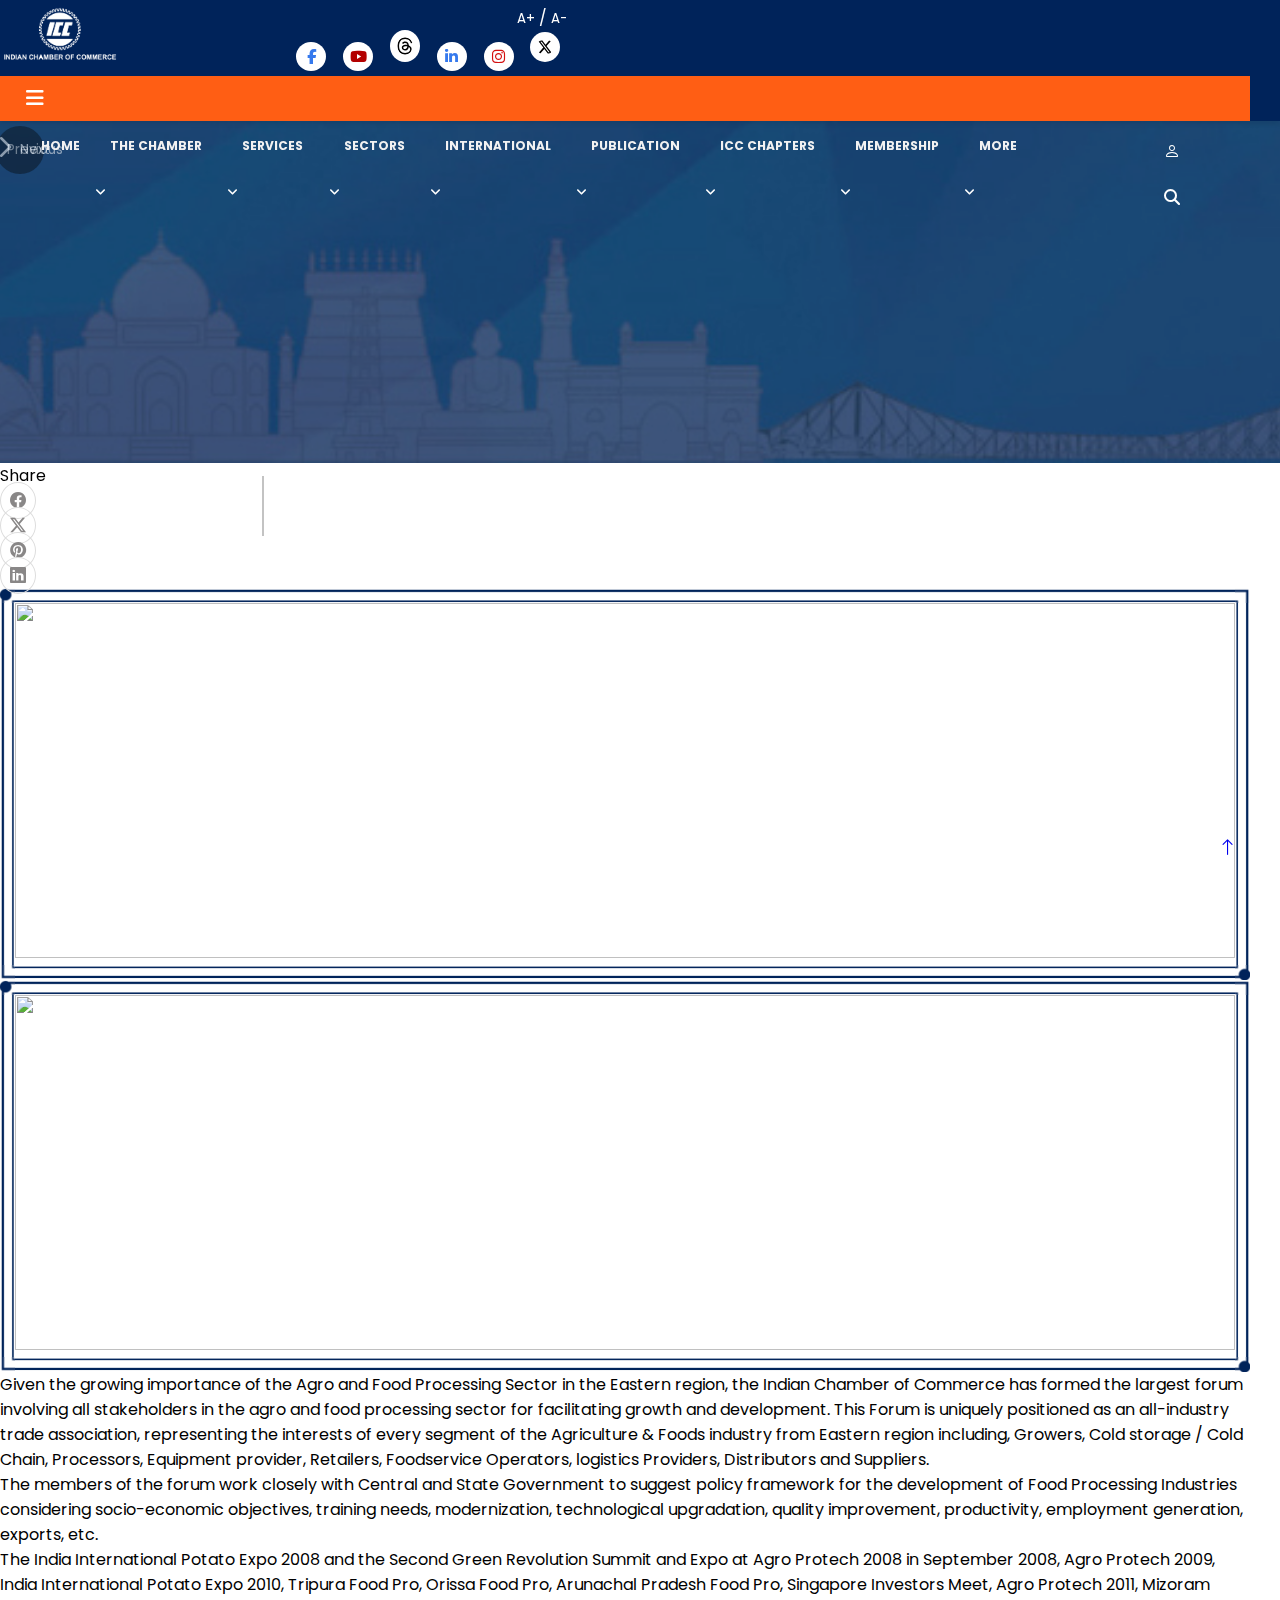
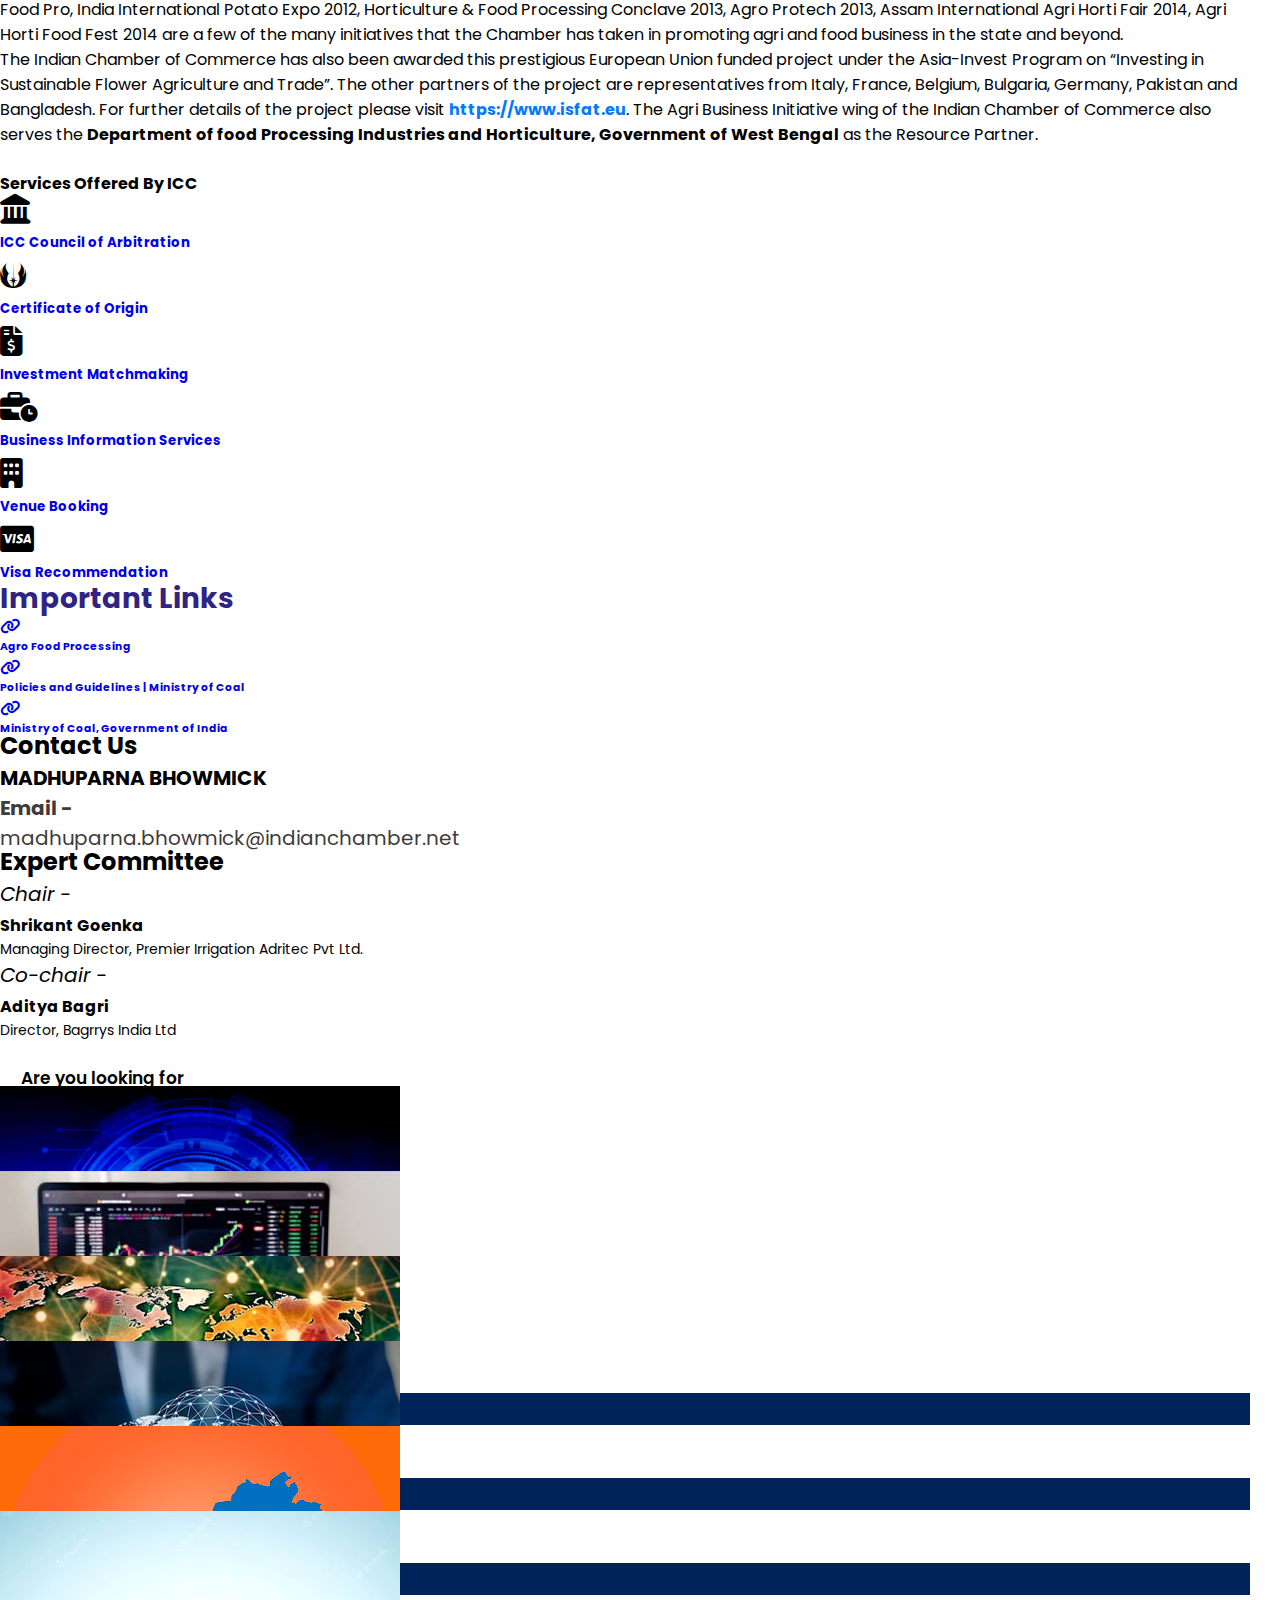
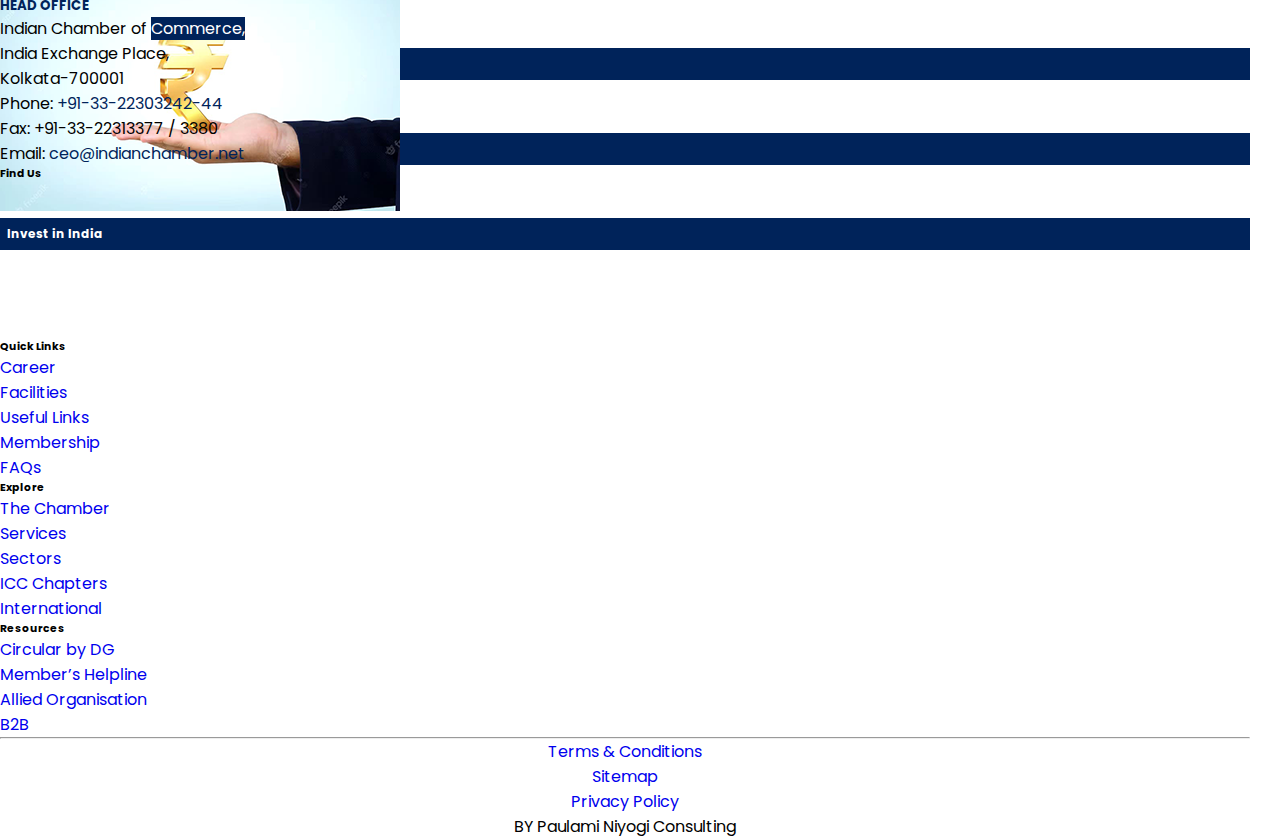
==== commit 674304eb: "Update agro-food-&-processing.html" ====
--- a/agro-food-&-processing.html
+++ b/agro-food-&-processing.html
@@ -601,108 +601,85 @@
 
 
                     <h4 class="list___heading">Are you looking for</h4>
-                    <div class="card  border-0">
+                    <div class="card border-0">
                         <div class="card-body">
-                            <ul class="list-unstyled mt-3">
-                                <li class="mb-3">
-                                    <a href="#" class="text-decoration-none">
-                                        <div class="position-relative overflow-hidden rounded box shadow-sm"
-                                            style="height: 85px;">
-                                            <img src="./assets/img/latest.png" alt="MoU"
-                                                class="w-100 h-100 object-fit-cover">
-
-                                            <div
-                                                class="position-absolute top-0 text-center w-100 h-100 d-flex align-items-center justify-content-center overlay-gradient">
-                                                <h3 class="box__title mb-0 text-white">
-                                                    Latest Happenings
-                                                </h3>
-                                            </div>
-                                        </div>
-                                    </a>
-                                </li>
-                                <li class="mb-3">
-                                    <a href="#" class="text-decoration-none">
-                                        <div class="position-relative overflow-hidden rounded box shadow-sm"
-                                            style="height: 85px;">
-                                            <img src="./assets/img/SER_4.jpg" alt="MoU"
-                                                class="w-100 h-100 object-fit-cover">
-
-                                            <div
-                                                class="position-absolute top-0 text-center w-100 h-100 d-flex align-items-center justify-content-center overlay-gradient">
-                                                <h3 class="box__title mb-0 text-white">
-                                                    Business Insights
-                                                </h3>
-                                            </div>
-                                        </div>
-                                    </a>
-                                </li>
-                                <li class="mb-3">
-                                    <a href="#" class="text-decoration-none">
-                                        <div class="position-relative overflow-hidden rounded box shadow-sm"
-                                            style="height: 85px;">
-                                            <img src="./assets/img/inter.png" alt="MoU"
-                                                class="w-100 h-100 object-fit-cover">
-
-                                            <div
-                                                class="position-absolute top-0 text-center w-100 h-100 d-flex align-items-center justify-content-center overlay-gradient">
-                                                <h3 class="box__title mb-0 text-white">
-                                                    International Events
-                                                </h3>
-                                            </div>
-                                        </div>
-                                    </a>
-                                </li>
-                                <li class="mb-3">
-                                    <a href="#" class="text-decoration-none">
-                                        <div class="position-relative overflow-hidden rounded box shadow-sm"
-                                            style="height: 85px;">
-                                            <img src="./assets/img/global_trade.png" alt="MoU"
-                                                class="w-100 h-100 object-fit-cover">
-
-                                            <div
-                                                class="position-absolute top-0 text-center w-100 h-100 d-flex align-items-center justify-content-center overlay-gradient">
-                                                <h3 class="box__title mb-0 text-white">
-                                                    Global Trade Solutions
-                                                </h3>
-                                            </div>
-                                        </div>
-                                    </a>
-                                </li>
-                                <li class="mb-3">
-                                    <a href="#" class="text-decoration-none">
-                                        <div class="position-relative overflow-hidden rounded box shadow-sm"
-                                            style="height: 85px;">
-                                            <img src="./assets/img/north.png" alt="MoU"
-                                                class="w-100 h-100 object-fit-cover">
-
-                                            <div
-                                                class="position-absolute top-0 text-center w-100 h-100 d-flex align-items-center justify-content-center overlay-gradient">
-                                                <h3 class="box__title mb-0 text-white">
-                                                    Destination North East
-                                                </h3>
-                                            </div>
-                                        </div>
-                                    </a>
-                                </li>
-                                <li class="mb-3">
-                                    <a href="#" class="text-decoration-none">
-                                        <div class="position-relative overflow-hidden rounded box shadow-sm"
-                                            style="height: 85px;">
-                                            <img src="./assets/img/invest_india.png" alt="MoU"
-                                                class="w-100 h-100 object-fit-cover">
-
-                                            <div
-                                                class="position-absolute top-0 text-center w-100 h-100 d-flex align-items-center justify-content-center overlay-gradient">
-                                                <h3 class="box__title mb-0 text-white">
-                                                    Invest in India
-                                                </h3>
-                                            </div>
-                                        </div>
-                                    </a>
-                                </li>
-                            </ul>
-                        </div>
-                    </div>
+                          <div class="row g-3">
+                      
+                            <!-- Item -->
+                            <div class="col-lg-12 col-md-6">
+                              <a href="#" class="text-decoration-none">
+                                <div class="position-relative overflow-hidden rounded box shadow-sm" style="height: 85px;">
+                                  <img src="./assets/img/latest.png" alt="Latest Happenings" class="w-100 h-100 object-fit-cover">
+                                  <div class="position-absolute top-0 start-0 w-100 h-100 d-flex align-items-center justify-content-center overlay-gradient">
+                                    <h3 class="box__title mb-0 text-white">Latest Happenings</h3>
+                                  </div>
+                                </div>
+                              </a>
+                            </div>
+                      
+                            <!-- Item -->
+                            <div class="col-lg-12 col-md-6">
+                              <a href="#" class="text-decoration-none">
+                                <div class="position-relative overflow-hidden rounded box shadow-sm" style="height: 85px;">
+                                  <img src="./assets/img/SER_4.jpg" alt="Business Insights" class="w-100 h-100 object-fit-cover">
+                                  <div class="position-absolute top-0 start-0 w-100 h-100 d-flex align-items-center justify-content-center overlay-gradient">
+                                    <h3 class="box__title mb-0 text-white">Business Insights</h3>
+                                  </div>
+                                </div>
+                              </a>
+                            </div>
+                      
+                            <!-- Item -->
+                            <div class="col-lg-12 col-md-6">
+                              <a href="#" class="text-decoration-none">
+                                <div class="position-relative overflow-hidden rounded box shadow-sm" style="height: 85px;">
+                                  <img src="./assets/img/inter.png" alt="International Events" class="w-100 h-100 object-fit-cover">
+                                  <div class="position-absolute top-0 start-0 w-100 h-100 d-flex align-items-center justify-content-center overlay-gradient">
+                                    <h3 class="box__title mb-0 text-white">International Events</h3>
+                                  </div>
+                                </div>
+                              </a>
+                            </div>
+                      
+                            <!-- Item -->
+                            <div class="col-lg-12 col-md-6">
+                              <a href="#" class="text-decoration-none">
+                                <div class="position-relative overflow-hidden rounded box shadow-sm" style="height: 85px;">
+                                  <img src="./assets/img/global_trade.png" alt="Global Trade Solutions" class="w-100 h-100 object-fit-cover">
+                                  <div class="position-absolute top-0 start-0 w-100 h-100 d-flex align-items-center justify-content-center overlay-gradient">
+                                    <h3 class="box__title mb-0 text-white">Global Trade Solutions</h3>
+                                  </div>
+                                </div>
+                              </a>
+                            </div>
+                      
+                            <!-- Item -->
+                            <div class="col-lg-12 col-md-6">
+                              <a href="#" class="text-decoration-none">
+                                <div class="position-relative overflow-hidden rounded box shadow-sm" style="height: 85px;">
+                                  <img src="./assets/img/north.png" alt="Destination North East" class="w-100 h-100 object-fit-cover">
+                                  <div class="position-absolute top-0 start-0 w-100 h-100 d-flex align-items-center justify-content-center overlay-gradient">
+                                    <h3 class="box__title mb-0 text-white">Destination North East</h3>
+                                  </div>
+                                </div>
+                              </a>
+                            </div>
+                      
+                            <!-- Item -->
+                            <div class="col-lg-12 col-md-6">
+                              <a href="#" class="text-decoration-none">
+                                <div class="position-relative overflow-hidden rounded box shadow-sm" style="height: 85px;">
+                                  <img src="./assets/img/invest_india.png" alt="Invest in India" class="w-100 h-100 object-fit-cover">
+                                  <div class="position-absolute top-0 start-0 w-100 h-100 d-flex align-items-center justify-content-center overlay-gradient">
+                                    <h3 class="box__title mb-0 text-white">Invest in India</h3>
+                                  </div>
+                                </div>
+                              </a>
+                            </div>
+                      
+                          </div>
+                        </div>
+                      </div>
 
                 </div>
 
@@ -826,4 +803,4 @@
 
 </body>
 
-</html>+</html>
--- a/assets/css/style.css
+++ b/assets/css/style.css
@@ -5,6 +5,65 @@
   box-sizing: border-box;
   font-family: 'Poppins', sans-serif;
 }
+body {
+    overflow-x: hidden; 
+  }
+.scroll-count-percent {
+    position: fixed;
+    /* bottom: 58px; */
+    top: 141px;
+    background: gray;
+    right: 30px;
+    width: 80px;
+    height: 80px;
+    z-index: 999;
+    display: none;
+    align-items: center;
+    justify-content: center;
+}
+  .scroll-count-percent.active {
+    display: flex;
+  }
+  
+  .progress-scroll {
+    position: absolute;
+    transform: rotate(-90deg);
+  }
+  
+  .progress__meter {
+    fill: white;
+    stroke: #e6e6e6;
+}
+  
+  .progress__value {
+    fill: none;
+    stroke: #00235a;
+    stroke-linecap: round;
+    transition: stroke-dashoffset 0.25s ease-out;
+  }
+  
+  .percent-number {
+    position: relative;
+    font-size: 20px;
+  }
+  #btnScrollTop {
+    position: fixed;
+    bottom: 30px;
+    right: 30px;
+    z-index: 1050;
+    border-radius: 50%;
+    width: 45px;
+    height: 45px;
+    display: flex;
+    align-items: center;
+    justify-content: center;
+  }
+  
+  #btnScrollTop i {
+    font-size: 18px;
+  }
+  
+  
 
 
 header.top-header.top-header--skin-4 {
@@ -187,11 +246,18 @@
     color: #000000 !important;
 }
 
-.navigation-bar {
-   /* height: 40px;*/
-    position: relative;
-    z-index: 1;
-}
+/* Make the top-header sticky */
+.top-header {
+    position: sticky;
+    top: 0;
+    z-index: 999;
+    background-color: #fff; /* Or your preferred background */
+    box-shadow: 0 2px 5px rgba(0, 0, 0, 0.1);
+}
+
+/* Ensure navigation bar is sticky too */
+
+
 nav .wrapper {
     position: relative;
     max-width: 1300px;
@@ -389,15 +455,15 @@
     transition: all 0.3s ease;
 }
 .nav-links li a:hover{
-  background: #3A3B3C;
+  background: #7795b394;
 }
 .nav-links .mobile-item{
   display: none;
 }
 .nav-links .drop-menu{
   position: absolute;
-  background: #242526;
-  width: 180px;
+  background: #ffffff;
+  width: 231px;
   line-height: 45px;
   top: 85px;
   opacity: 0;
@@ -415,6 +481,7 @@
   width: 100%;
   display: block;
   padding: 0 0 0 0px;
+  color: #000;
   font-weight: 400;
   border-radius: 0px;
 }
@@ -428,7 +495,7 @@
   visibility: hidden;
 }
 .mega-box .content{
-  background: #242526;
+  background: #ffffff;
   padding: 25px 20px;
   display: flex;
   width: 100%;
@@ -445,12 +512,12 @@
   object-fit: cover;
 }
 .content .row header{
-  color: #f2f2f2;
+  color: #000000;
   font-size: 20px;
   font-weight: 500;
 }
 .content .row .mega-links{
-  margin-left: -40px;
+  margin-left: -21px;
   border-left: 1px solid rgba(255,255,255,0.09);
 }
 .row .mega-links li{
@@ -458,9 +525,9 @@
 }
 .row .mega-links li a{
   padding: 0px;
-  padding: 0 20px;
-  color: #d9d9d9;
-  font-size: 17px;
+  padding: 0 3px;
+  color: #000000;
+  font-size: 13px;
   display: block;
 }
 .row .mega-links li a:hover{
@@ -476,6 +543,15 @@
   position: absolute;
   right: 30px;
   top: 10px;
+}
+#back-button {
+    margin-left: -4px;
+    background-color: rgb(6 6 6 / 44%);
+    position: absolute;
+    padding: 20px;
+    height: 3rem;
+    border-radius: 24px;
+    width: 3rem !important;
 }
 
 @media screen and (max-width: 970px) {
@@ -1428,9 +1504,6 @@
     padding: 4px 15px;
     border-radius: 5px;
 }
-span.btn:hover {    
-    color: #fff;  
-}
 .object-fit-cover {
     object-fit: cover;
 }
@@ -1460,3 +1533,168 @@
 .card.border-0 {
     margin-top: -9px;
 }
+/*=====================================
+.08 Service
+========================================*/
+span.custom-share-label {
+    margin-bottom: 6rem;
+}
+#share-sidebar {
+    position: sticky;
+    top: 120px;
+}
+.custom-share-label:before {
+    content: "";
+    position: absolute;
+    left: 21%;
+    top: 10%;
+    width: 1px;
+    height: 60px;
+    background-color: #888 !important;
+    -webkit-transform: translateX(-50%);
+    -ms-transform: translateX(-50%);
+    -moz-transform: translateX(-50%);
+    -o-transform: translateX(-50%);
+    transform: translateX(-50%);
+}
+a.social-box i {
+    padding: 6px 9px;
+    border: 1px solid #ddd;
+    -webkit-border-radius: 100%;
+    -moz-border-radius: 100%;
+    border-radius: 100%;
+    -webkit-box-sizing: content-box;
+    -moz-box-sizing: content-box;
+    box-sizing: content-box;
+    color: #898787;
+}
+a.social-box i:hover{
+    background-color: #00235a;
+    color: #fff;    
+    border: none;
+}
+.service-title a {
+    color: #000;
+    font-size: 20px;
+    font-weight: 400;
+}
+h5.service-title a {
+    color: #3e3b3b;
+}
+h4.service-title a {
+    color: #000;
+}
+/*=================================
+0.9 switzeland page
+===================================*/
+.icc-banner-section {
+    position: relative;
+    overflow: hidden;
+}
+
+.icc-carousel-item {
+    position: relative;
+    text-align: center;
+}
+
+.icc-banner-content {
+    position: absolute;
+    top: 50%;
+    left: 50%;
+    transform: translate(-50%, -50%);
+    z-index: 10;
+    color: white;
+    text-shadow: 1px 1px 3px rgba(0,0,0,0.5);
+}
+.feature-box {
+    padding: 20px 15px;
+    position: relative;
+}
+h4.fw-bold {
+    color: #2f2483;
+    font-size: 28px;
+    line-height: 31px;
+}
+.owl-controls, 
+.owl-pagination {
+  display: none !important;
+}
+.super-rounded {
+    border-radius: 2rem;
+  }
+  p.fs-6 {
+    font-family: auto;
+}
+.icc-intro-section{
+    background-color: #cbdefc;
+}
+.intro-heading{
+    font-family: "poppins";
+    color: #2f2483;    
+    font-size: 33px;
+}
+ul.list-unstyled li p {
+    font-family: auto;
+    color: #2c2c2c;
+}
+.icc-contact-box h3 {
+    color: #2f2483;
+    font: normal 22px "Oswald", sans-serif;
+    /* font-size: 22px; */
+}
+.icc-contact-box h3 strong{
+    font-size: 22px;
+}
+.icc-contact-box h3 a {
+    color: #2f2483;
+    font-family: math;
+}
+#icc-contact {
+    background-color: #cbdefc !important;
+}
+#icc-membership-highlight{
+    background-color: #2f2483 !important;   
+}
+h3.fw-semibold {
+    font-family: auto;
+    color: #fff;
+    font-size: 29px;
+}
+a.btn-2 {
+    background-color: #fff;
+    color: #2f2483;
+    padding: 7px 25px;
+    font-size: 20px;
+    transition: all 300ms ease-in-out;
+}
+a.btn-2:hover {    
+    color: #ffffff;
+    padding: 7px 25px;
+    border: 1px solid #fff;
+    background-color: #2f2483;
+    font-size: 20px;
+}
+.publication-overlay-card img {
+    height: 500px;
+    object-fit: cover;
+  }
+
+
+  .overlay-heading {
+    background-color: rgb(0 0 0 / 46%);
+    left: 0;
+    right: 0;
+    top: 0;
+    bottom: 0;
+}
+.overlay-heading h5 {
+    /* top: 20%; */
+    margin-top: 402px;
+    font-size: 25px;
+}
+h3.service-heading.text-danger {
+    font-size: 24px;
+}
+h4.service-title {
+    font-size: 14px;
+}
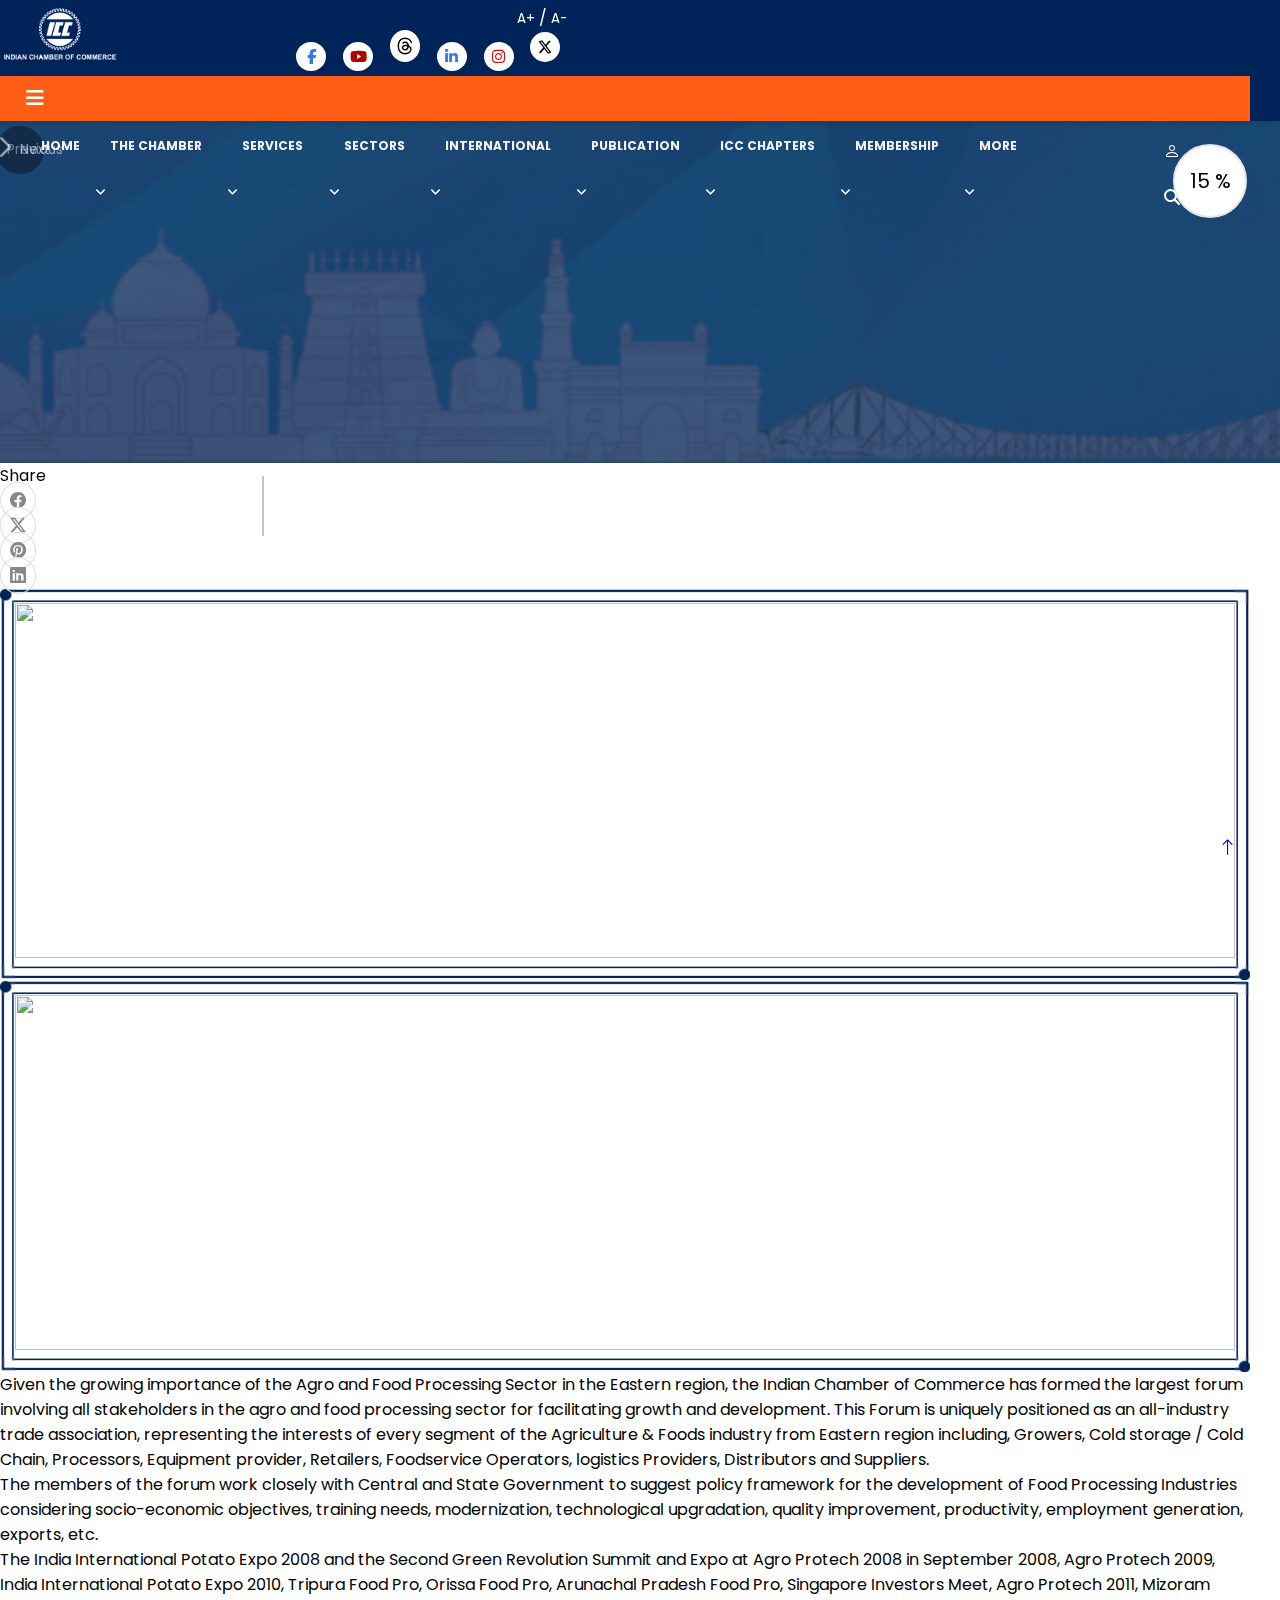
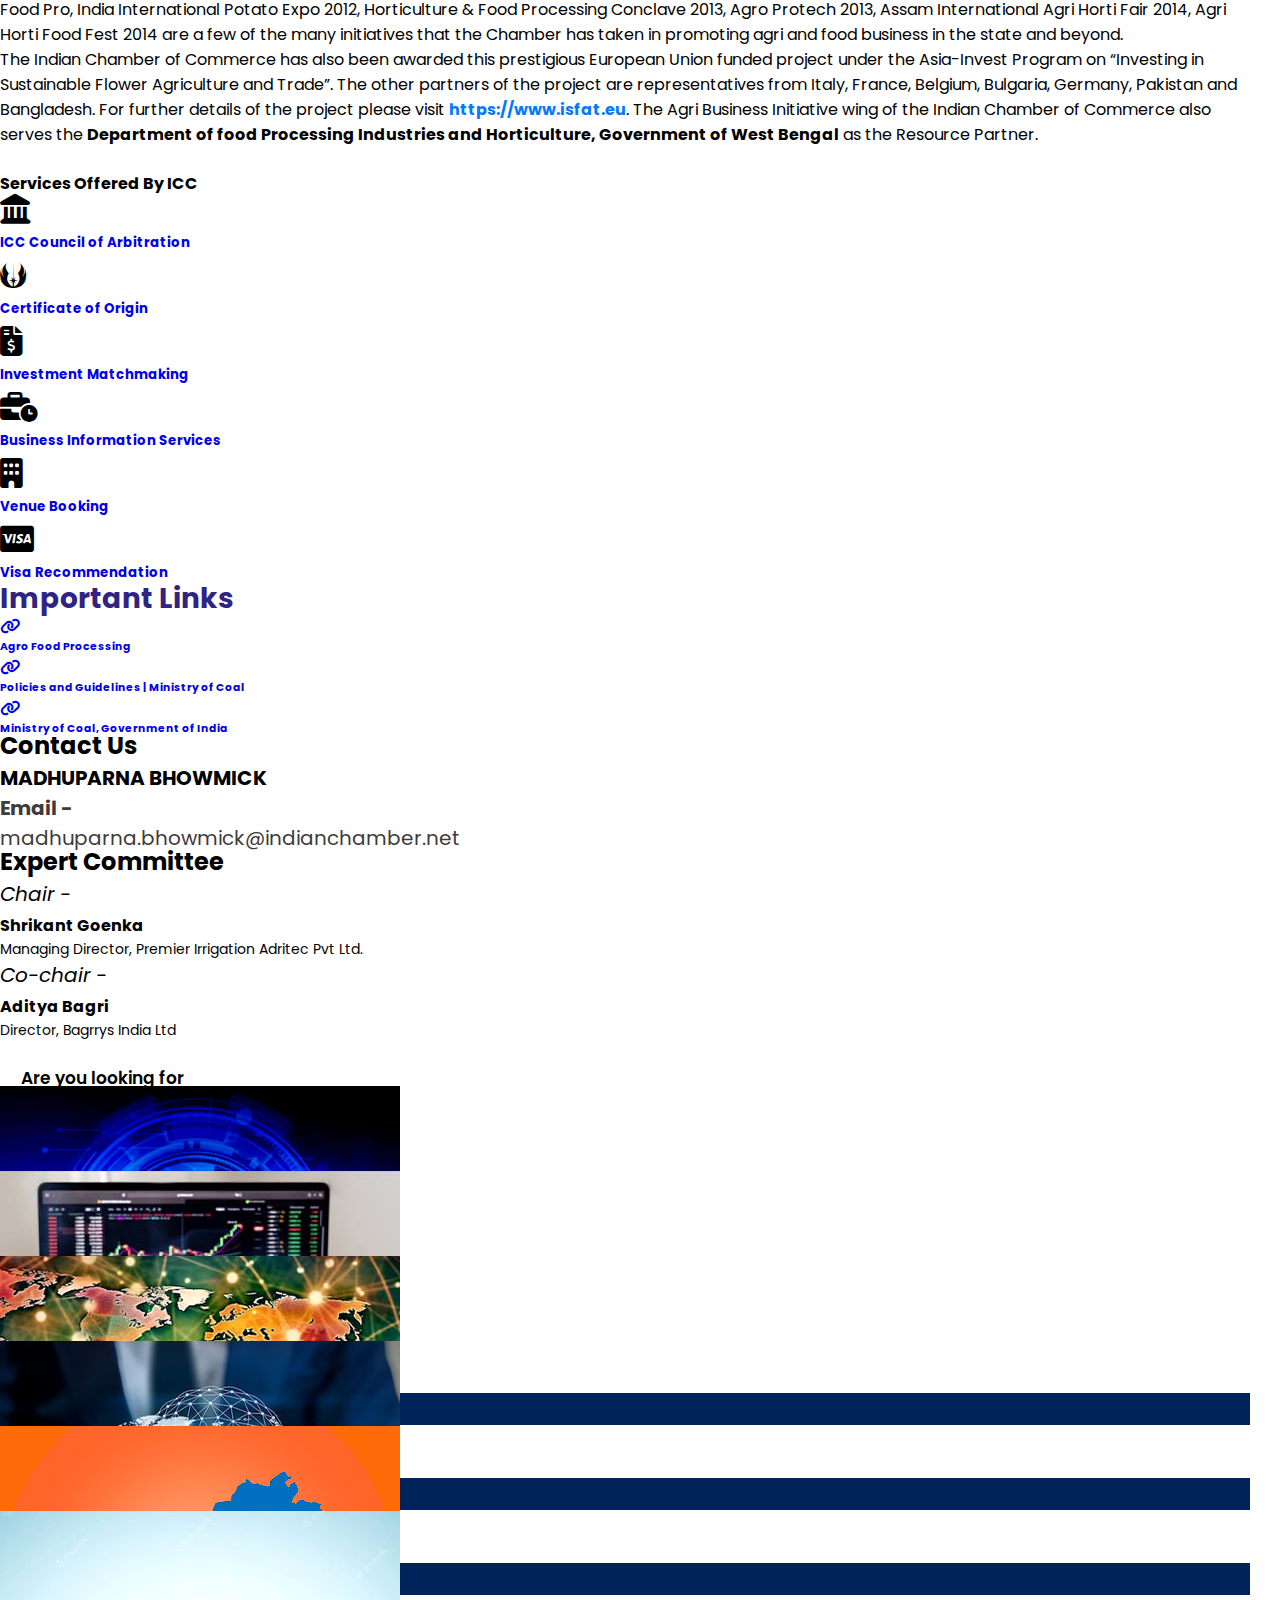
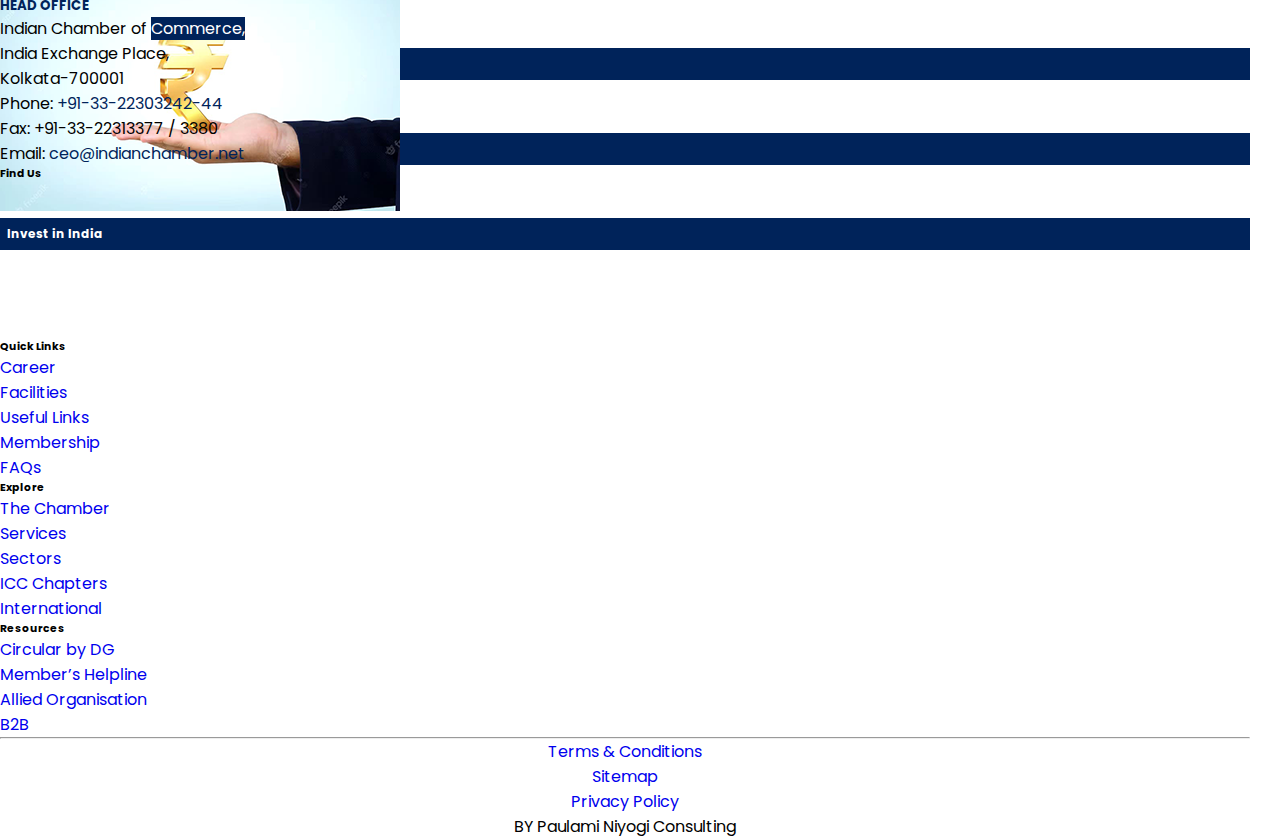
==== commit 10455268: "Update agro-food-&-processing.html" ====
--- a/agro-food-&-processing.html
+++ b/agro-food-&-processing.html
@@ -16,14 +16,19 @@
 </head>
 
 <body>
-    <div class="scroll-count-percent">
-        <svg class="progress-scroll" width="120" height="120" viewBox="0 0 120 120">
-            <circle class="progress__meter" cx="60" cy="60" r="54" stroke-width="3"></circle>
-            <circle class="progress__value" cx="60" cy="60" r="54" stroke-width="6"
-                style="stroke-dasharray: 339.292px; stroke-dashoffset: 339.292px;"></circle>
+   <div class="scroll-count-percent active d-none d-md-flex flex-column align-items-center justify-content-center">
+        <svg class="progress-scroll" width="100%" height="100%" viewBox="0 0 120 120" preserveAspectRatio="xMidYMid meet">
+          <circle class="progress__meter" cx="60" cy="60" r="54" stroke-width="3" fill="none" stroke=""></circle>
+          <circle class="progress__value" cx="60" cy="60" r="54" stroke-width="6" fill="none" 
+                  stroke="#007bff" 
+                  style="stroke-dasharray: 339.292; stroke-dashoffset: 289.224;">
+          </circle>
         </svg>
-        <div class="percent-number"><span class="percent-number-text">0</span> %</div>
-    </div>
+        <div class="percent-number position-absolute d-flex flex-column align-items-center justify-content-center">
+          <span class="percent-number-text fs-5 fw-bold">15</span>
+          <span class="text-muted">%</span>
+        </div>
+      </div>
     <!-- Go to Top Button -->
     <a href="#" id="btnScrollTop" class="btn btn-primary scroll-to-top d-none">
         <i class="bi bi-arrow-up"></i>
@@ -292,45 +297,19 @@
             <div class="row">
 
                 <!-- Left Column: Main Content -->
-                <div class="col-lg-1">
+                <div class="col-lg-1 d-none d-lg-block">
                     <div id="share-sidebar" class="custom-sticky-sidebar">
-                        <div class="custom-share-box">
-                            <span class="custom-share-label d-block fw-bold text-muted">Share</span>
-                            <ul class="list-unstyled d-flex flex-column gap-5 custom-social-list mb-0">
-
-                                <!-- Facebook -->
-                                <li>
-                                    <a class="social-box custom-facebook-btn">
-                                        <i class="bi bi-facebook fs-5"></i>
-                                    </a>
-                                </li>
-
-                                <!-- Twitter -->
-                                <li>
-                                    <a class="social-box custom-twitter-btn">
-                                        <i class="bi bi-twitter-x fs-5"></i>
-
-                                    </a>
-                                </li>
-
-                                <!-- Pinterest -->
-                                <li>
-                                    <a class="social-box custom-pinterest-btn">
-                                        <i class="bi bi-pinterest fs-5 "></i>
-                                    </a>
-                                </li>
-
-                                <!-- LinkedIn -->
-                                <li>
-                                    <a class="social-box custom-linkedin-btn">
-                                        <i class="bi bi-linkedin fs-5 "></i>
-                                    </a>
-                                </li>
-
-                            </ul>
-                        </div>
-                    </div>
-                </div>
+                      <div class="custom-share-box">
+                        <span class="custom-share-label d-block fw-bold text-muted">Share</span>
+                        <ul class="list-unstyled d-flex flex-column gap-4 custom-social-list mb-0">
+                          <li><a class="social-box custom-facebook-btn"><i class="bi bi-facebook fs-5"></i></a></li>
+                          <li><a class="social-box custom-twitter-btn"><i class="bi bi-twitter-x fs-5"></i></a></li>
+                          <li><a class="social-box custom-pinterest-btn"><i class="bi bi-pinterest fs-5"></i></a></li>
+                          <li><a class="social-box custom-linkedin-btn"><i class="bi bi-linkedin fs-5"></i></a></li>
+                        </ul>
+                      </div>
+                    </div>
+                  </div>
                 <div class="col-lg-7 mb-4">
 
                     <div class="pt-4 container ">
--- a/assets/css/style.css
+++ b/assets/css/style.css
@@ -12,7 +12,7 @@
     position: fixed;
     /* bottom: 58px; */
     top: 141px;
-    background: gray;
+   /* background: gray;*/
     right: 30px;
     width: 80px;
     height: 80px;
@@ -685,6 +685,9 @@
 .our-exclusive {
     /*padding: 60px 0;*/
     overflow-x: hidden;
+}
+.d-flex.flex-column.flex-md-row.align-items-center.p-3.border.rounded.shadow-sm.h-100 {
+    color: #000;
 }
 .block-heading.block-heading--style-6 .block-heading__title:before {
     content: '';
@@ -1503,6 +1506,12 @@
     color: #fff;
     padding: 4px 15px;
     border-radius: 5px;
+  border:none !important
+}
+span.btn:hover{
+    background-color: #00235a !important;
+    border: none !important;
+  color:#fff !important;
 }
 .object-fit-cover {
     object-fit: cover;
